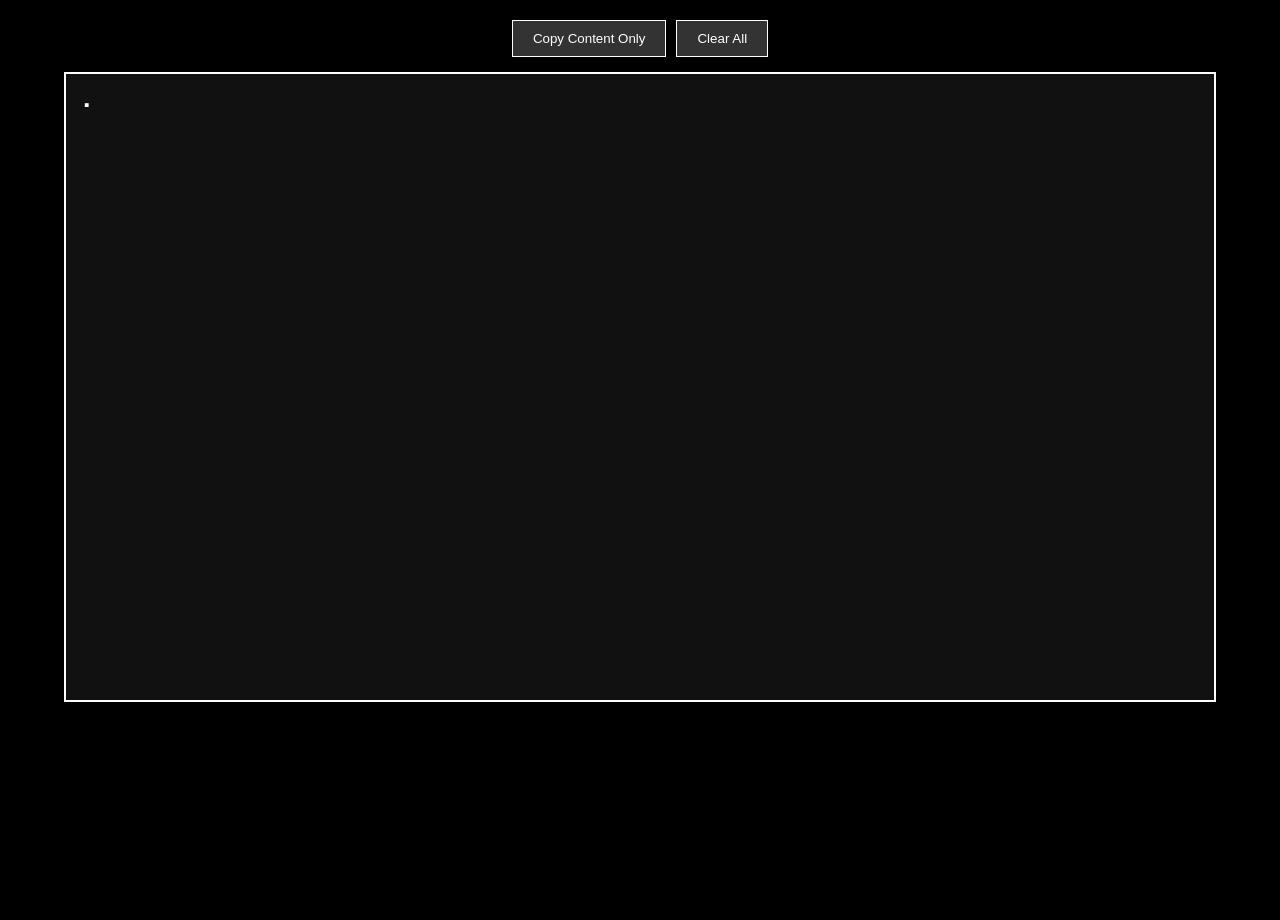
==== aria/index.html @ f4cceb02 "Update index.html" ====
<!DOCTYPE html>
<html lang="en">
<head>
    <meta charset="UTF-8">
    <meta name="viewport" content="width=device-width, initial-scale=1.0, maximum-scale=1.0, user-scalable=no">
    <title>Braille Editor - Stabilized iOS Stream</title>
    <style>
        html, body { 
            background-color: #000; 
            margin: 0; 
            padding: 0; 
            width: 100%; 
            height: 100%; 
            overflow: hidden; 
        }
        body { 
            color: #fff; 
            font-family: 'SimBraille', monospace; 
            display: flex; 
            flex-direction: column; 
            align-items: center; 
            padding-top: 20px;
        }
        #editor {
            width: 90vw;
            height: 70vh;
            background: #111;
            color: #fff;
            border: 2px solid #fff;
            padding: 15px;
            font-size: 24px;
            line-height: 1.6;
            outline: none;
            resize: none;
            white-space: pre;
            overflow-wrap: normal;
            overflow-x: hidden;
            box-sizing: border-box;
        }
        .controls { margin-bottom: 15px; display: flex; gap: 10px; }
        button { 
            padding: 10px 20px; 
            background: #333; 
            color: #fff; 
            border: 1px solid #fff; 
            cursor: pointer; 
            font-family: sans-serif;
        }
        button:hover { background: #555; }
    </style>
</head>
<body>

    <div class="controls">
        <button onclick="copyCleanText()">Copy Content Only</button>
        <button onclick="clearEditor()">Clear All</button>
    </div>

    <textarea id="editor" spellcheck="false" wrap="off"></textarea>

    <script>
        const editor = document.getElementById('editor');
        const brailleMap = { '1':'⠂', '2':'⠆', '3':'⠒', '4':'⠲', '5':'⠢', '6':'⠖', '7':'⠶', '8':'⠦', '9':'⠔', '0':'⠴' };
        
        let isNavigating = false;

        function getGutter(index) {
            return (index + 1).toString().split('').map(d => brailleMap[d]).join('');
        }

        function lockCursorPastGutter() {
            if (isNavigating) return;
            
            const pos = editor.selectionStart;
            const textUntilCursor = editor.value.substring(0, pos);
            const linesBefore = textUntilCursor.split('\n');
            const currentLineIdx = linesBefore.length - 1;
            
            const lineStartPos = editor.value.lastIndexOf('\n', pos - 1) + 1;
            const gutterLength = getGutter(currentLineIdx).length;
            const relativePos = pos - lineStartPos;

            if (relativePos < gutterLength) {
                const targetPos = lineStartPos + gutterLength;
                editor.setSelectionRange(targetPos, targetPos);
            }
        }

        function processLayout(isWordBoundary = false) {
            const start = editor.selectionStart;
            const oldValue = editor.value;

            // Determine which line and relative character offset the cursor is currently tracking
            const linesBefore = oldValue.substring(0, start).split('\n');
            const currentLineIdx = linesBefore.length - 1;
            const currentGutterLen = getGutter(currentLineIdx).length;
            const currentLineStart = oldValue.lastIndexOf('\n', start - 1) + 1;
            const relativeCharOffset = Math.max(0, (start - currentLineStart) - currentGutterLen);

            // Step 1: Isolate active content strings cleanly via index slicing rather than character matching
            let rawLines = oldValue.split('\n');
            let lines = rawLines.map((line, idx) => {
                const gutterLen = getGutter(idx).length;
                return line.substring(gutterLen);
            });

            let changed = false;

            // Step 2: Soft Boundary Wrapping Logic
            for (let i = 0; i < lines.length; i++) {
                if (lines[i].length > 40) {
                    let breakAt = lines[i].lastIndexOf(' ', 40);
                    
                    if (breakAt === -1 && lines[i].length > 45) {
                        breakAt = 40; 
                    }

                    if (breakAt !== -1 && (isWordBoundary || lines[i].length > 45)) {
                        let keep = lines[i].substring(0, breakAt);
                        let move = lines[i].substring(breakAt).trimStart();
                        
                        lines[i] = keep;
                        if (lines[i+1] !== undefined) {
                            lines[i+1] = move + (lines[i+1].startsWith(' ') || move.endsWith(' ') ? "" : " ") + lines[i+1].trimStart();
                        } else {
                            lines.push(move);
                        }
                        changed = true;
                    }
                }
            }

            // Step 3: Reconstruct layout with structural mapping metrics intact
            const newValue = lines.map((content, idx) => getGutter(idx) + content).join('\n');

            if (oldValue !== newValue) {
                editor.value = newValue;
                
                // Re-calculate modern absolute coordinate matching from saved relative offsets
                const targetLines = newValue.split('\n');
                let targetAbsolutePos = 0;
                
                for (let i = 0; i < targetLines.length; i++) {
                    if (i === currentLineIdx) {
                        const targetGutterLen = getGutter(i).length;
                        // Limit tracking offset to real content bounds
                        const safeOffset = Math.min(relativeCharOffset, targetLines[i].length - targetGutterLen);
                        targetAbsolutePos += targetGutterLen + safeOffset;
                        break;
                    } else {
                        targetAbsolutePos += targetLines[i].length + 1; // Content length + newline break
                    }
                }
                editor.setSelectionRange(targetAbsolutePos, targetAbsolutePos);
            } else {
                editor.setSelectionRange(start, start);
            }
            scaleFont();
        }

        function scaleFont() {
            const lines = editor.value.split('\n');
            const maxGutterSize = lines.length.toString().length;
            const totalCells = 40 + maxGutterSize;
            const fontSize = (editor.clientWidth / totalCells) * 0.92;
            editor.style.fontSize = fontSize + 'px';
        }

        editor.addEventListener('keydown', (e) => {
            if (['ArrowLeft', 'ArrowRight', 'ArrowUp', 'ArrowDown', 'Home', 'End'].includes(e.key)) {
                isNavigating = true;
            } else {
                isNavigating = false;
            }

            const pos = editor.selectionStart;
            const lineStartPos = editor.value.lastIndexOf('\n', pos - 1) + 1;
            const relativePos = pos - lineStartPos;
            const currentLineIdx = editor.value.substring(0, pos).split('\n').length - 1;
            const gutterLen = getGutter(currentLineIdx).length;

            if (e.key === 'Backspace') {
                if (relativePos === gutterLen) {
                    if (currentLineIdx === 0) {
                        e.preventDefault();
                    } else {
                        isNavigating = true;
                    }
                } else if (relativePos < gutterLen) {
                    e.preventDefault();
                }
            }
        });

        editor.addEventListener('input', (e) => {
            if (editor.value.includes('Ê')) {
                const pos = editor.selectionStart;
                editor.value = editor.value.replace(/Ê/g, '\n');
                editor.setSelectionRange(pos, pos);
            }

            const isWordBoundary = e.data === ' ' || e.inputType === 'insertLineBreak';
            
            processLayout(isWordBoundary);
            localStorage.setItem('braille_editor_v1', editor.value);
            lockCursorPastGutter();
        });

        editor.addEventListener('click', () => { 
            isNavigating = false;
            lockCursorPastGutter(); 
        });
        
        editor.addEventListener('keyup', (e) => {
            if (['ArrowLeft', 'ArrowRight', 'ArrowUp', 'ArrowDown', 'Home'].includes(e.key)) {
                lockCursorPastGutter();
            }
        });

        window.onload = () => {
            const saved = localStorage.getItem('braille_editor_v1');
            editor.value = saved ? saved : getGutter(0);
            processLayout(true);
            editor.focus();
            
            const startPos = getGutter(0).length;
            editor.setSelectionRange(startPos, startPos);
        };

        function copyCleanText() {
            const clean = editor.value.split('\n')
                .map((line, idx) => {
                    const gutterLen = getGutter(idx).length;
                    return line.substring(gutterLen);
                })
                .join('\n');
            navigator.clipboard.writeText(clean).then(() => { 
                alert("Clean text copied to clipboard!"); 
            });
        }

        function clearEditor() {
            if (confirm("Clear all?")) {
                localStorage.removeItem('braille_editor_v1');
                location.reload();
            }
        }
    </script>
</body>
</html>
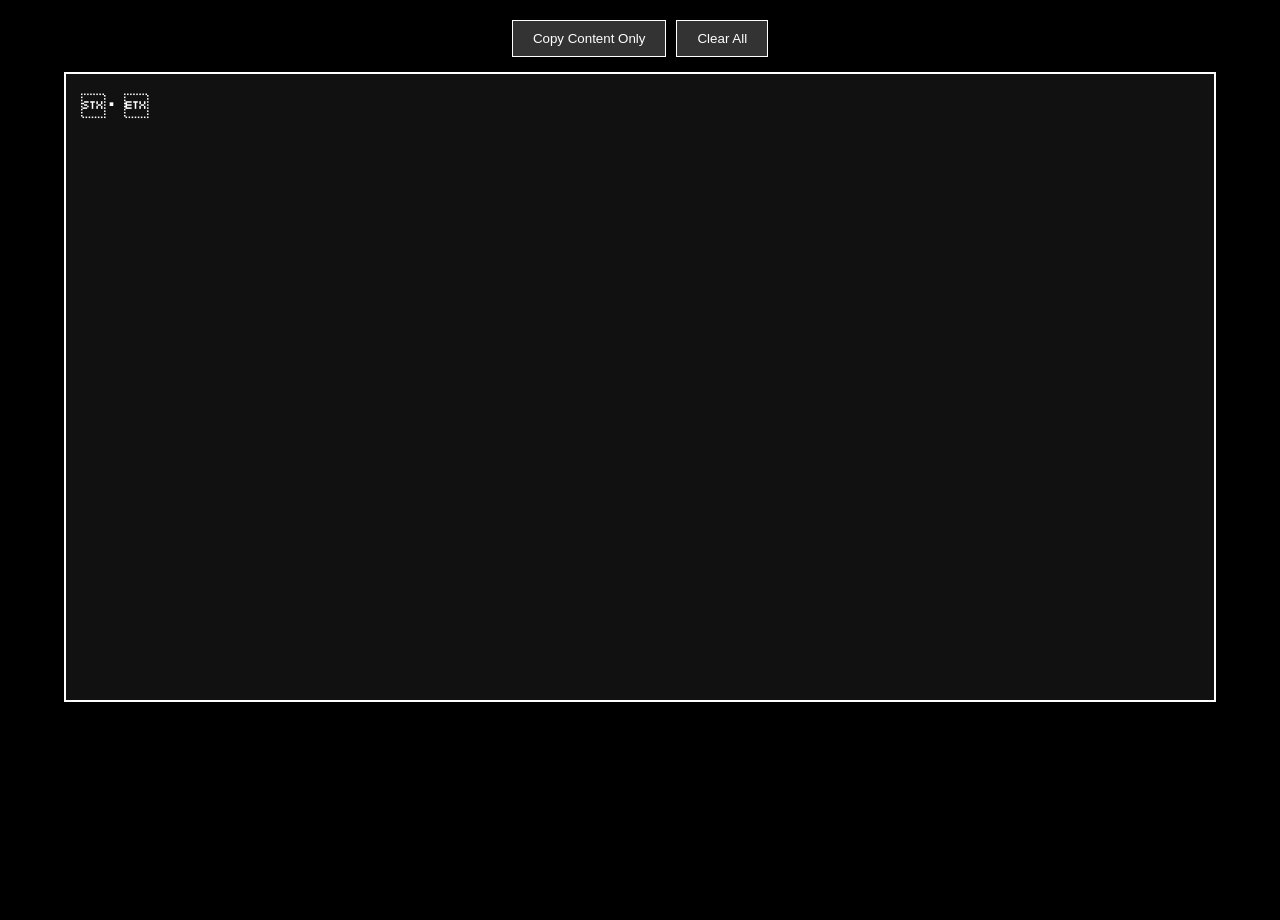
==== commit 1a32b332: "Update index.html" ====
--- a/aria/index.html
+++ b/aria/index.html
@@ -60,29 +60,37 @@
 
     <script>
         const editor = document.getElementById('editor');
+        
+        // Structural Metadata Tokens
+        const STX = '\u0002';  // Start of Text (Left Bracket)
+        const ETX = '\u0003';  // End of Text (Right Bracket)
+        const ZWSP = '\u200B'; // Zero-Width Space (Soft Wrap Marker)
+        
         const brailleMap = { '1':'⠂', '2':'⠆', '3':'⠒', '4':'⠲', '5':'⠢', '6':'⠖', '7':'⠶', '8':'⠦', '9':'⠔', '0':'⠴' };
-        
         let isNavigating = false;
 
         function getGutter(index) {
             return (index + 1).toString().split('').map(d => brailleMap[d]).join('');
         }
 
-        function lockCursorPastGutter() {
+        // Post-Movement Alignment Guard (Locks cursor completely out of the metadata zone)
+        function realignCursor() {
             if (isNavigating) return;
             
             const pos = editor.selectionStart;
-            const textUntilCursor = editor.value.substring(0, pos);
-            const linesBefore = textUntilCursor.split('\n');
-            const currentLineIdx = linesBefore.length - 1;
-            
             const lineStartPos = editor.value.lastIndexOf('\n', pos - 1) + 1;
-            const gutterLength = getGutter(currentLineIdx).length;
-            const relativePos = pos - lineStartPos;
-
-            if (relativePos < gutterLength) {
-                const targetPos = lineStartPos + gutterLength;
-                editor.setSelectionRange(targetPos, targetPos);
+            const lineEndPos = editor.value.indexOf('\n', pos);
+            const currentLineStr = editor.value.substring(lineStartPos, lineEndPos === -1 ? editor.value.length : lineEndPos);
+            
+            const rightBracketIdx = currentLineStr.indexOf(ETX);
+            if (rightBracketIdx !== -1) {
+                const absoluteRightBracketPos = lineStartPos + rightBracketIdx;
+                
+                // If cursor drops onto or behind the right bracket, snap to right side of ETX (Cell 1, Facing Right)
+                if (pos <= absoluteRightBracketPos) {
+                    const targetPos = absoluteRightBracketPos + 1;
+                    editor.setSelectionRange(targetPos, targetPos);
+                }
             }
         }
 
@@ -90,23 +98,33 @@
             const start = editor.selectionStart;
             const oldValue = editor.value;
 
-            // Determine which line and relative character offset the cursor is currently tracking
+            // Track precise coordinates of the cursor relative to the ETX marker before rewriting layout
             const linesBefore = oldValue.substring(0, start).split('\n');
             const currentLineIdx = linesBefore.length - 1;
-            const currentGutterLen = getGutter(currentLineIdx).length;
             const currentLineStart = oldValue.lastIndexOf('\n', start - 1) + 1;
-            const relativeCharOffset = Math.max(0, (start - currentLineStart) - currentGutterLen);
-
-            // Step 1: Isolate active content strings cleanly via index slicing rather than character matching
+            const currentRightBracket = oldValue.indexOf(ETX, currentLineStart);
+            
+            let relativeCharOffset = 0;
+            if (currentRightBracket !== -1 && start > currentRightBracket) {
+                relativeCharOffset = start - (currentRightBracket + 1);
+            }
+
+            // Step 1: Isolate active content layers cleanly via structural token extraction
             let rawLines = oldValue.split('\n');
-            let lines = rawLines.map((line, idx) => {
-                const gutterLen = getGutter(idx).length;
-                return line.substring(gutterLen);
+            let lines = rawLines.map(line => {
+                let etxIdx = line.indexOf(ETX);
+                if (etxIdx !== -1) {
+                    let content = line.substring(etxIdx + 1);
+                    if (content.endsWith(ZWSP)) {
+                        content = content.slice(0, -1); // Trim old wrap markers for recalculation
+                    }
+                    return content;
+                }
+                // Handle recovery if structural envelope was ruptured natively
+                return line.replace(/[\u0002\u0003\u200B]/g, '');
             });
 
-            let changed = false;
-
-            // Step 2: Soft Boundary Wrapping Logic
+            // Step 2: Soft Boundary Wrapping Logic (40-Cell Threshold Validation)
             for (let i = 0; i < lines.length; i++) {
                 if (lines[i].length > 40) {
                     let breakAt = lines[i].lastIndexOf(' ', 40);
@@ -119,36 +137,34 @@
                         let keep = lines[i].substring(0, breakAt);
                         let move = lines[i].substring(breakAt).trimStart();
                         
-                        lines[i] = keep;
+                        lines[i] = keep + ZWSP; // Flag line as automatically soft-wrapped
                         if (lines[i+1] !== undefined) {
-                            lines[i+1] = move + (lines[i+1].startsWith(' ') || move.endsWith(' ') ? "" : " ") + lines[i+1].trimStart();
+                            lines[i+1] = move + (lines[i+1].startsWith(' ') || move.endsWith(' ') ? "" : " ") + lines[i+1];
                         } else {
                             lines.push(move);
                         }
-                        changed = true;
-                    }
-                }
-            }
-
-            // Step 3: Reconstruct layout with structural mapping metrics intact
-            const newValue = lines.map((content, idx) => getGutter(idx) + content).join('\n');
+                    }
+                }
+            }
+
+            // Step 3: Reconstruct Document with freshly generated, bracketed gutters
+            const newValue = lines.map((content, idx) => STX + getGutter(idx) + ETX + content).join('\n');
 
             if (oldValue !== newValue) {
                 editor.value = newValue;
                 
-                // Re-calculate modern absolute coordinate matching from saved relative offsets
+                // Recalculate and restore absolute selection range indexes from relative offsets
                 const targetLines = newValue.split('\n');
                 let targetAbsolutePos = 0;
                 
                 for (let i = 0; i < targetLines.length; i++) {
                     if (i === currentLineIdx) {
-                        const targetGutterLen = getGutter(i).length;
-                        // Limit tracking offset to real content bounds
-                        const safeOffset = Math.min(relativeCharOffset, targetLines[i].length - targetGutterLen);
-                        targetAbsolutePos += targetGutterLen + safeOffset;
+                        const rightBracketIdx = targetLines[i].indexOf(ETX);
+                        const safeOffset = Math.min(relativeCharOffset, targetLines[i].length - (rightBracketIdx + 1));
+                        targetAbsolutePos += (rightBracketIdx + 1) + safeOffset;
                         break;
                     } else {
-                        targetAbsolutePos += targetLines[i].length + 1; // Content length + newline break
+                        targetAbsolutePos += targetLines[i].length + 1;
                     }
                 }
                 editor.setSelectionRange(targetAbsolutePos, targetAbsolutePos);
@@ -161,33 +177,106 @@
         function scaleFont() {
             const lines = editor.value.split('\n');
             const maxGutterSize = lines.length.toString().length;
-            const totalCells = 40 + maxGutterSize;
+            const totalCells = 40 + maxGutterSize + 2; // Gutter + 40 cells + 2 tokens
             const fontSize = (editor.clientWidth / totalCells) * 0.92;
             editor.style.fontSize = fontSize + 'px';
         }
 
         editor.addEventListener('keydown', (e) => {
-            if (['ArrowLeft', 'ArrowRight', 'ArrowUp', 'ArrowDown', 'Home', 'End'].includes(e.key)) {
-                isNavigating = true;
-            } else {
-                isNavigating = false;
-            }
-
             const pos = editor.selectionStart;
             const lineStartPos = editor.value.lastIndexOf('\n', pos - 1) + 1;
-            const relativePos = pos - lineStartPos;
-            const currentLineIdx = editor.value.substring(0, pos).split('\n').length - 1;
-            const gutterLen = getGutter(currentLineIdx).length;
+            const lineEndPos = editor.value.indexOf('\n', pos);
+            const currentLineStr = editor.value.substring(lineStartPos, lineEndPos === -1 ? editor.value.length : lineEndPos);
+            const rightBracketIdx = currentLineStr.indexOf(ETX);
+            const absoluteRightBracketPos = lineStartPos + rightBracketIdx;
+            
+            // Directional Key Intercepts
+            if (e.key === 'ArrowUp') {
+                if (lineStartPos === 0) return; // Top of file
+                e.preventDefault();
+                
+                const targetLineEnd = lineStartPos - 1;
+                const targetLineStart = editor.value.lastIndexOf('\n', targetLineEnd - 1) + 1;
+                const targetLineStr = editor.value.substring(targetLineStart, targetLineEnd);
+                
+                if (targetLineStr.endsWith(ZWSP)) {
+                    // Soft Wrap Target -> Land exactly on ZWSP (Facing Left)
+                    const targetPos = targetLineStart + targetLineStr.length - 1;
+                    editor.setSelectionRange(targetPos, targetPos);
+                } else {
+                    // Manual Break Target -> Land right before structural \n (Facing Left)
+                    editor.setSelectionRange(targetLineEnd, targetLineEnd);
+                }
+                return;
+            }
+
+            if (e.key === 'ArrowDown') {
+                isNavigating = false; // Force immediate validation pass upon landing
+                return;
+            }
+
+            if (e.key === 'ArrowRight') {
+                // If cursor hits the end of a line, leap over the upcoming envelope to cell 1
+                if (pos === lineEndPos || (editor.value.charAt(pos) === '\n')) {
+                    e.preventDefault();
+                    const nextLineStart = (lineEndPos === -1 ? editor.value.length : lineEndPos) + 1;
+                    const nextRightBracket = editor.value.indexOf(ETX, nextLineStart);
+                    if (nextRightBracket !== -1) {
+                        const targetPos = nextRightBracket + 1;
+                        editor.setSelectionRange(targetPos, targetPos);
+                    }
+                }
+                return;
+            }
+
+            if (e.key === 'ArrowLeft') {
+                // Shield left tracking from penetrating ETX; Teleport back to target line above
+                if (pos === absoluteRightBracketPos + 1) {
+                    e.preventDefault();
+                    if (lineStartPos === 0) return;
+                    
+                    const targetLineEnd = lineStartPos - 1;
+                    const targetLineStart = editor.value.lastIndexOf('\n', targetLineEnd - 1) + 1;
+                    const targetLineStr = editor.value.substring(targetLineStart, targetLineEnd);
+                    
+                    const targetPos = targetLineStr.endsWith(ZWSP) ? (targetLineStart + targetLineStr.length - 1) : targetLineEnd;
+                    editor.setSelectionRange(targetPos, targetPos);
+                }
+                return;
+            }
 
             if (e.key === 'Backspace') {
-                if (relativePos === gutterLen) {
-                    if (currentLineIdx === 0) {
-                        e.preventDefault();
-                    } else {
-                        isNavigating = true;
-                    }
-                } else if (relativePos < gutterLen) {
+                if (pos === absoluteRightBracketPos + 1) {
                     e.preventDefault();
+                    if (lineStartPos === 0) return; // No line above to merge into
+
+                    // Structural Macro Merge Operations
+                    const currentContent = currentLineStr.substring(rightBracketIdx + 1);
+                    const targetLineEnd = lineStartPos - 1;
+                    const targetLineStart = editor.value.lastIndexOf('\n', targetLineEnd - 1) + 1;
+                    let targetLineStr = editor.value.substring(targetLineStart, targetLineEnd);
+                    
+                    let targetContentIdx = targetLineStr.indexOf(ETX);
+                    let cleanTargetContent = targetContentIdx !== -1 ? targetLineStr.substring(targetContentIdx + 1) : targetLineStr;
+                    
+                    if (cleanTargetContent.endsWith(ZWSP)) {
+                        cleanTargetContent = cleanTargetContent.slice(0, -1);
+                    }
+
+                    // Append text content seamlessly across lines
+                    const targetGutter = targetContentIdx !== -1 ? targetLineStr.substring(0, targetContentIdx + 1) : (STX + getGutter(0) + ETX);
+                    const mergedLine = targetGutter + cleanTargetContent + currentContent;
+                    
+                    const beforeBlock = editor.value.substring(0, targetLineStart);
+                    const afterBlock = editor.value.substring(lineEndPos === -1 ? editor.value.length : lineEndPos);
+                    
+                    editor.value = beforeBlock + (targetLineStart > 0 ? "" : "") + mergedLine + afterBlock;
+                    
+                    // Set cursor position right at the nexus point of the text merge
+                    const cursorAnchor = targetLineStart + targetGutter.length + cleanTargetContent.length;
+                    editor.setSelectionRange(cursorAnchor, cursorAnchor);
+                    
+                    processLayout(false);
                 }
             }
         });
@@ -202,36 +291,44 @@
             const isWordBoundary = e.data === ' ' || e.inputType === 'insertLineBreak';
             
             processLayout(isWordBoundary);
-            localStorage.setItem('braille_editor_v1', editor.value);
-            lockCursorPastGutter();
+            localStorage.setItem('braille_editor_v2_tokens', editor.value);
+            realignCursor();
         });
 
         editor.addEventListener('click', () => { 
             isNavigating = false;
-            lockCursorPastGutter(); 
+            realignCursor(); 
         });
         
         editor.addEventListener('keyup', (e) => {
-            if (['ArrowLeft', 'ArrowRight', 'ArrowUp', 'ArrowDown', 'Home'].includes(e.key)) {
-                lockCursorPastGutter();
+            if (['ArrowLeft', 'ArrowRight', 'ArrowUp', 'ArrowDown', 'Home', 'End'].includes(e.key)) {
+                realignCursor();
             }
         });
 
         window.onload = () => {
-            const saved = localStorage.getItem('braille_editor_v1');
-            editor.value = saved ? saved : getGutter(0);
+            const saved = localStorage.getItem('braille_editor_v2_tokens');
+            if (saved) {
+                editor.value = saved;
+            } else {
+                editor.value = STX + getGutter(0) + ETX;
+            }
             processLayout(true);
             editor.focus();
             
-            const startPos = getGutter(0).length;
+            const startPos = editor.value.indexOf(ETX) + 1;
             editor.setSelectionRange(startPos, startPos);
         };
 
         function copyCleanText() {
             const clean = editor.value.split('\n')
-                .map((line, idx) => {
-                    const gutterLen = getGutter(idx).length;
-                    return line.substring(gutterLen);
+                .map(line => {
+                    let etxIdx = line.indexOf(ETX);
+                    if (etxIdx !== -1) {
+                        let content = line.substring(etxIdx + 1);
+                        return content.replace(/[\u200B]/g, ''); // Clear wrap tokens for clean export
+                    }
+                    return line.replace(/[\u0002\u0003\u200B]/g, '');
                 })
                 .join('\n');
             navigator.clipboard.writeText(clean).then(() => { 
@@ -240,8 +337,8 @@
         }
 
         function clearEditor() {
-            if (confirm("Clear all?")) {
-                localStorage.removeItem('braille_editor_v1');
+            if (confirm("Clear all contents?")) {
+                localStorage.removeItem('braille_editor_v2_tokens');
                 location.reload();
             }
         }
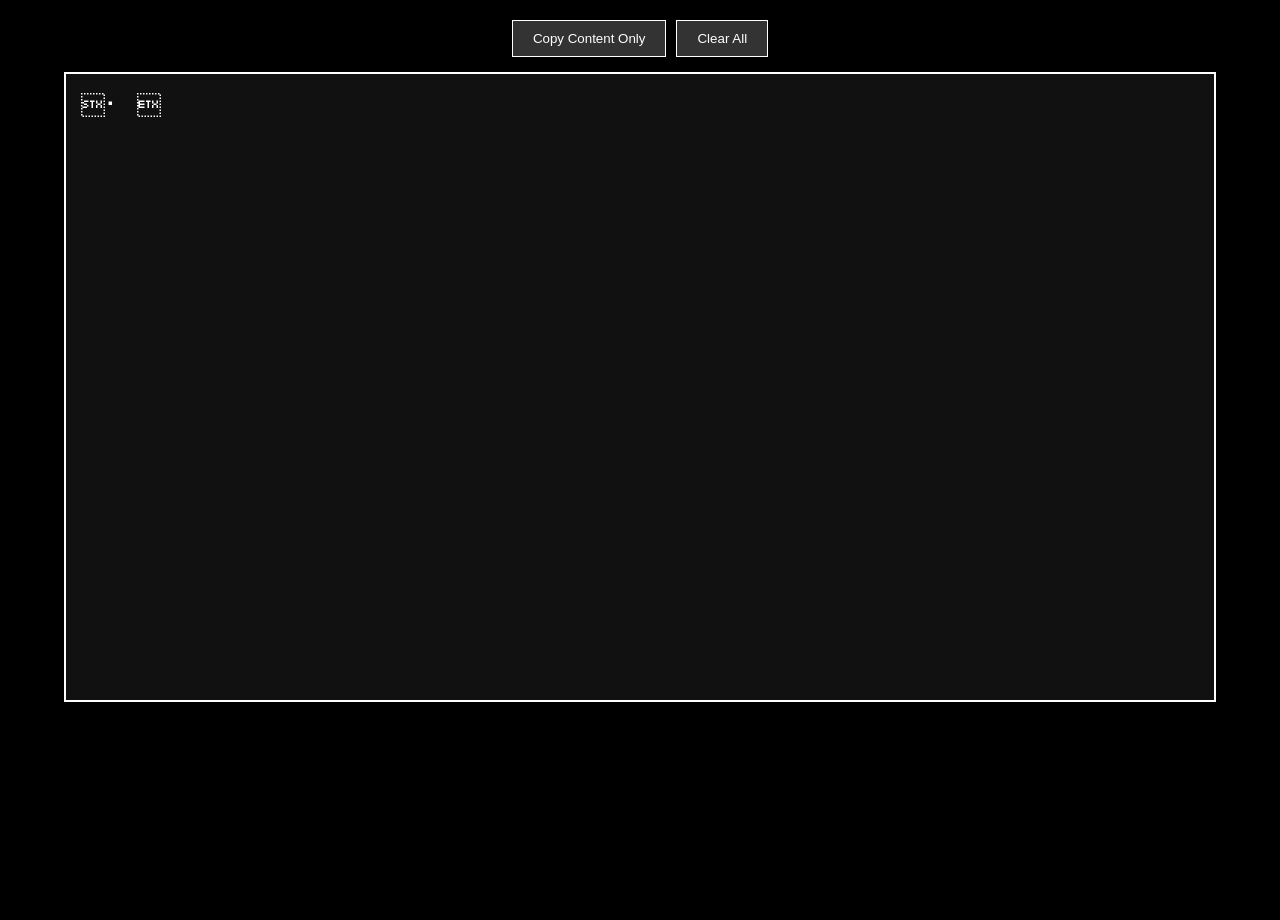
==== commit 9fd793fd: "Update index.html" ====
--- a/aria/index.html
+++ b/aria/index.html
@@ -3,7 +3,7 @@
 <head>
     <meta charset="UTF-8">
     <meta name="viewport" content="width=device-width, initial-scale=1.0, maximum-scale=1.0, user-scalable=no">
-    <title>Braille Editor - Stabilized iOS Stream</title>
+    <title>Braille Editor - VoiceOver Partition Stream</title>
     <style>
         html, body { 
             background-color: #000; 
@@ -61,19 +61,20 @@
     <script>
         const editor = document.getElementById('editor');
         
-        // Structural Metadata Tokens
-        const STX = '\u0002';  // Start of Text (Left Bracket)
-        const ETX = '\u0003';  // End of Text (Right Bracket)
-        const ZWSP = '\u200B'; // Zero-Width Space (Soft Wrap Marker)
+        // Symmetrical Metadata Control Envelopes
+        const STX = '\u0002';  // Left Anchor
+        const ETX = '\u0003';  // Right Anchor
+        const ZWSP = '\u200B'; // Soft Wrap Indicator
         
         const brailleMap = { '1':'⠂', '2':'⠆', '3':'⠒', '4':'⠲', '5':'⠢', '6':'⠖', '7':'⠶', '8':'⠦', '9':'⠔', '0':'⠴' };
         let isNavigating = false;
 
         function getGutter(index) {
-            return (index + 1).toString().split('').map(d => brailleMap[d]).join('');
-        }
-
-        // Post-Movement Alignment Guard (Locks cursor completely out of the metadata zone)
+            const brailleDigits = (index + 1).toString().split('').map(d => brailleMap[d]).join('');
+            return brailleDigits + ' '; // Space isolates Braille data from text for VoiceOver
+        }
+
+        // Rigid Focus Guard - Prevents cursor from ever selecting or dropping behind metadata
         function realignCursor() {
             if (isNavigating) return;
             
@@ -85,8 +86,6 @@
             const rightBracketIdx = currentLineStr.indexOf(ETX);
             if (rightBracketIdx !== -1) {
                 const absoluteRightBracketPos = lineStartPos + rightBracketIdx;
-                
-                // If cursor drops onto or behind the right bracket, snap to right side of ETX (Cell 1, Facing Right)
                 if (pos <= absoluteRightBracketPos) {
                     const targetPos = absoluteRightBracketPos + 1;
                     editor.setSelectionRange(targetPos, targetPos);
@@ -94,79 +93,103 @@
             }
         }
 
+        function extractPureText(fullText) {
+            let result = "";
+            let i = 0;
+            while (i < fullText.length) {
+                if (fullText.charAt(i) === STX) {
+                    let nextEtx = fullText.indexOf(ETX, i);
+                    if (nextEtx !== -1) {
+                        i = nextEtx + 1; // Leap entirely over the structural metadata block
+                        continue;
+                    }
+                }
+                let char = fullText.charAt(i);
+                if (char !== ZWSP) { // Strip soft wraps for compilation
+                    result += char;
+                }
+                i++;
+            }
+            return result;
+        }
+
         function processLayout(isWordBoundary = false) {
             const start = editor.selectionStart;
             const oldValue = editor.value;
 
-            // Track precise coordinates of the cursor relative to the ETX marker before rewriting layout
-            const linesBefore = oldValue.substring(0, start).split('\n');
-            const currentLineIdx = linesBefore.length - 1;
-            const currentLineStart = oldValue.lastIndexOf('\n', start - 1) + 1;
-            const currentRightBracket = oldValue.indexOf(ETX, currentLineStart);
-            
-            let relativeCharOffset = 0;
-            if (currentRightBracket !== -1 && start > currentRightBracket) {
-                relativeCharOffset = start - (currentRightBracket + 1);
-            }
-
-            // Step 1: Isolate active content layers cleanly via structural token extraction
-            let rawLines = oldValue.split('\n');
-            let lines = rawLines.map(line => {
-                let etxIdx = line.indexOf(ETX);
-                if (etxIdx !== -1) {
-                    let content = line.substring(etxIdx + 1);
-                    if (content.endsWith(ZWSP)) {
-                        content = content.slice(0, -1); // Trim old wrap markers for recalculation
-                    }
-                    return content;
-                }
-                // Handle recovery if structural envelope was ruptured natively
-                return line.replace(/[\u0002\u0003\u200B]/g, '');
-            });
-
-            // Step 2: Soft Boundary Wrapping Logic (40-Cell Threshold Validation)
-            for (let i = 0; i < lines.length; i++) {
-                if (lines[i].length > 40) {
-                    let breakAt = lines[i].lastIndexOf(' ', 40);
-                    
-                    if (breakAt === -1 && lines[i].length > 45) {
-                        breakAt = 40; 
-                    }
-
-                    if (breakAt !== -1 && (isWordBoundary || lines[i].length > 45)) {
-                        let keep = lines[i].substring(0, breakAt);
-                        let move = lines[i].substring(breakAt).trimStart();
-                        
-                        lines[i] = keep + ZWSP; // Flag line as automatically soft-wrapped
-                        if (lines[i+1] !== undefined) {
-                            lines[i+1] = move + (lines[i+1].startsWith(' ') || move.endsWith(' ') ? "" : " ") + lines[i+1];
+            // Determine tracking coordinates of cursor relative to pure content boundaries
+            const pureTextBeforeCursor = extractPureText(oldValue.substring(0, start));
+            const paragraphsBefore = pureTextBeforeCursor.split('\n');
+            const targetParagraphIdx = paragraphsBefore.length - 1;
+            const targetCharOffset = paragraphsBefore[targetParagraphIdx].length;
+
+            const masterPureContent = extractPureText(oldValue);
+            const hardParagraphs = masterPureContent.split('\n');
+            let structuralLines = [];
+
+            // Execute Word Wrap Compilation based exclusively on raw text lengths
+            for (let p = 0; p < hardParagraphs.length; p++) {
+                let segment = hardParagraphs[p];
+                if (segment.length === 0) {
+                    structuralLines.push({ content: "", isSoftWrapped: false, srcParagraph: p, srcOffset: 0 });
+                    continue;
+                }
+
+                let currentOffset = 0;
+                while (segment.length > 0) {
+                    if (segment.length <= 40) {
+                        structuralLines.push({ content: segment, isSoftWrapped: false, srcParagraph: p, srcOffset: currentOffset });
+                        break;
+                    } else {
+                        let breakAt = segment.lastIndexOf(' ', 40);
+                        if (breakAt === -1 && segment.length > 45) {
+                            breakAt = 40;
+                        }
+
+                        if (breakAt !== -1 && (isWordBoundary || segment.length > 45)) {
+                            let keep = segment.substring(0, breakAt);
+                            let move = segment.substring(breakAt).trimStart();
+                            structuralLines.push({ content: keep, isSoftWrapped: true, srcParagraph: p, srcOffset: currentOffset });
+                            currentOffset += keep.length + (segment.length - keep.length - move.length);
+                            segment = move;
                         } else {
-                            lines.push(move);
+                            structuralLines.push({ content: segment, isSoftWrapped: false, srcParagraph: p, srcOffset: currentOffset });
+                            break;
                         }
                     }
                 }
             }
 
-            // Step 3: Reconstruct Document with freshly generated, bracketed gutters
-            const newValue = lines.map((content, idx) => STX + getGutter(idx) + ETX + content).join('\n');
+            // Reconstruct unified string mapping fresh layout matrices
+            let newValue = "";
+            let targetAbsolutePos = -1;
+
+            for (let i = 0; i < structuralLines.length; i++) {
+                let item = structuralLines[i];
+                let gutterStr = STX + getGutter(i) + ETX;
+                let lineOutput = gutterStr + item.content + (item.isSoftWrapped ? ZWSP : "");
+                
+                if (targetAbsolutePos === -1 && item.srcParagraph === targetParagraphIdx) {
+                    let nextItem = structuralLines[i + 1];
+                    let nextOffset = nextItem ? nextItem.srcOffset : Infinity;
+                    
+                    if (targetCharOffset >= item.srcOffset && (targetCharOffset < nextOffset || item.srcParagraph !== (nextItem ? nextItem.srcParagraph : -1))) {
+                        let localOffset = targetCharOffset - item.srcOffset;
+                        let safeOffset = Math.min(localOffset, item.content.length);
+                        targetAbsolutePos = newValue.length + gutterStr.length + safeOffset;
+                    }
+                }
+                
+                newValue += lineOutput;
+                if (i < structuralLines.length - 1) {
+                    newValue += "\n";
+                }
+            }
+
+            if (targetAbsolutePos === -1) targetAbsolutePos = newValue.length;
 
             if (oldValue !== newValue) {
                 editor.value = newValue;
-                
-                // Recalculate and restore absolute selection range indexes from relative offsets
-                const targetLines = newValue.split('\n');
-                let targetAbsolutePos = 0;
-                
-                for (let i = 0; i < targetLines.length; i++) {
-                    if (i === currentLineIdx) {
-                        const rightBracketIdx = targetLines[i].indexOf(ETX);
-                        const safeOffset = Math.min(relativeCharOffset, targetLines[i].length - (rightBracketIdx + 1));
-                        targetAbsolutePos += (rightBracketIdx + 1) + safeOffset;
-                        break;
-                    } else {
-                        targetAbsolutePos += targetLines[i].length + 1;
-                    }
-                }
                 editor.setSelectionRange(targetAbsolutePos, targetAbsolutePos);
             } else {
                 editor.setSelectionRange(start, start);
@@ -177,7 +200,7 @@
         function scaleFont() {
             const lines = editor.value.split('\n');
             const maxGutterSize = lines.length.toString().length;
-            const totalCells = 40 + maxGutterSize + 2; // Gutter + 40 cells + 2 tokens
+            const totalCells = 40 + maxGutterSize + 3; // Accounts for Braille digits + space + 2 wrappers
             const fontSize = (editor.clientWidth / totalCells) * 0.92;
             editor.style.fontSize = fontSize + 'px';
         }
@@ -186,13 +209,31 @@
             const pos = editor.selectionStart;
             const lineStartPos = editor.value.lastIndexOf('\n', pos - 1) + 1;
             const lineEndPos = editor.value.indexOf('\n', pos);
-            const currentLineStr = editor.value.substring(lineStartPos, lineEndPos === -1 ? editor.value.length : lineEndPos);
+            const actualLineEnd = lineEndPos === -1 ? editor.value.length : lineEndPos;
+            const currentLineStr = editor.value.substring(lineStartPos, actualLineEnd);
             const rightBracketIdx = currentLineStr.indexOf(ETX);
             const absoluteRightBracketPos = lineStartPos + rightBracketIdx;
             
-            // Directional Key Intercepts
+            // 1. Strict Enter Key Intercept Gate
+            if (e.key === 'Enter') {
+                e.preventDefault(); 
+                
+                const textBeforeCursor = editor.value.substring(0, pos);
+                const textAfterCursor = editor.value.substring(pos);
+                
+                const tempGutter = "\n" + STX + getGutter(0) + ETX;
+                editor.value = textBeforeCursor + tempGutter + textAfterCursor;
+                
+                const newCursorPos = pos + tempGutter.length;
+                editor.setSelectionRange(newCursorPos, newCursorPos);
+                
+                processLayout(true);
+                return;
+            }
+
+            // 2. Navigation Control Intercepts
             if (e.key === 'ArrowUp') {
-                if (lineStartPos === 0) return; // Top of file
+                if (lineStartPos === 0) return;
                 e.preventDefault();
                 
                 const targetLineEnd = lineStartPos - 1;
@@ -200,26 +241,23 @@
                 const targetLineStr = editor.value.substring(targetLineStart, targetLineEnd);
                 
                 if (targetLineStr.endsWith(ZWSP)) {
-                    // Soft Wrap Target -> Land exactly on ZWSP (Facing Left)
                     const targetPos = targetLineStart + targetLineStr.length - 1;
                     editor.setSelectionRange(targetPos, targetPos);
                 } else {
-                    // Manual Break Target -> Land right before structural \n (Facing Left)
                     editor.setSelectionRange(targetLineEnd, targetLineEnd);
                 }
                 return;
             }
 
             if (e.key === 'ArrowDown') {
-                isNavigating = false; // Force immediate validation pass upon landing
+                isNavigating = false;
                 return;
             }
 
             if (e.key === 'ArrowRight') {
-                // If cursor hits the end of a line, leap over the upcoming envelope to cell 1
-                if (pos === lineEndPos || (editor.value.charAt(pos) === '\n')) {
+                if (pos === actualLineEnd || (editor.value.charAt(pos) === '\n')) {
                     e.preventDefault();
-                    const nextLineStart = (lineEndPos === -1 ? editor.value.length : lineEndPos) + 1;
+                    const nextLineStart = actualLineEnd + 1;
                     const nextRightBracket = editor.value.indexOf(ETX, nextLineStart);
                     if (nextRightBracket !== -1) {
                         const targetPos = nextRightBracket + 1;
@@ -230,7 +268,6 @@
             }
 
             if (e.key === 'ArrowLeft') {
-                // Shield left tracking from penetrating ETX; Teleport back to target line above
                 if (pos === absoluteRightBracketPos + 1) {
                     e.preventDefault();
                     if (lineStartPos === 0) return;
@@ -245,12 +282,12 @@
                 return;
             }
 
+            // 3. Strict Backspace Boundary Intercept Gate
             if (e.key === 'Backspace') {
                 if (pos === absoluteRightBracketPos + 1) {
-                    e.preventDefault();
-                    if (lineStartPos === 0) return; // No line above to merge into
-
-                    // Structural Macro Merge Operations
+                    e.preventDefault(); 
+                    if (lineStartPos === 0) return; 
+
                     const currentContent = currentLineStr.substring(rightBracketIdx + 1);
                     const targetLineEnd = lineStartPos - 1;
                     const targetLineStart = editor.value.lastIndexOf('\n', targetLineEnd - 1) + 1;
@@ -263,16 +300,14 @@
                         cleanTargetContent = cleanTargetContent.slice(0, -1);
                     }
 
-                    // Append text content seamlessly across lines
                     const targetGutter = targetContentIdx !== -1 ? targetLineStr.substring(0, targetContentIdx + 1) : (STX + getGutter(0) + ETX);
                     const mergedLine = targetGutter + cleanTargetContent + currentContent;
                     
                     const beforeBlock = editor.value.substring(0, targetLineStart);
-                    const afterBlock = editor.value.substring(lineEndPos === -1 ? editor.value.length : lineEndPos);
-                    
-                    editor.value = beforeBlock + (targetLineStart > 0 ? "" : "") + mergedLine + afterBlock;
-                    
-                    // Set cursor position right at the nexus point of the text merge
+                    const afterBlock = editor.value.substring(actualLineEnd);
+                    
+                    editor.value = beforeBlock + mergedLine + afterBlock;
+                    
                     const cursorAnchor = targetLineStart + targetGutter.length + cleanTargetContent.length;
                     editor.setSelectionRange(cursorAnchor, cursorAnchor);
                     
@@ -291,7 +326,7 @@
             const isWordBoundary = e.data === ' ' || e.inputType === 'insertLineBreak';
             
             processLayout(isWordBoundary);
-            localStorage.setItem('braille_editor_v2_tokens', editor.value);
+            localStorage.setItem('braille_editor_v5_partition', editor.value);
             realignCursor();
         });
 
@@ -307,7 +342,7 @@
         });
 
         window.onload = () => {
-            const saved = localStorage.getItem('braille_editor_v2_tokens');
+            const saved = localStorage.getItem('braille_editor_v5_partition');
             if (saved) {
                 editor.value = saved;
             } else {
@@ -321,16 +356,7 @@
         };
 
         function copyCleanText() {
-            const clean = editor.value.split('\n')
-                .map(line => {
-                    let etxIdx = line.indexOf(ETX);
-                    if (etxIdx !== -1) {
-                        let content = line.substring(etxIdx + 1);
-                        return content.replace(/[\u200B]/g, ''); // Clear wrap tokens for clean export
-                    }
-                    return line.replace(/[\u0002\u0003\u200B]/g, '');
-                })
-                .join('\n');
+            const clean = extractPureText(editor.value);
             navigator.clipboard.writeText(clean).then(() => { 
                 alert("Clean text copied to clipboard!"); 
             });
@@ -338,7 +364,7 @@
 
         function clearEditor() {
             if (confirm("Clear all contents?")) {
-                localStorage.removeItem('braille_editor_v2_tokens');
+                localStorage.removeItem('braille_editor_v5_partition');
                 location.reload();
             }
         }
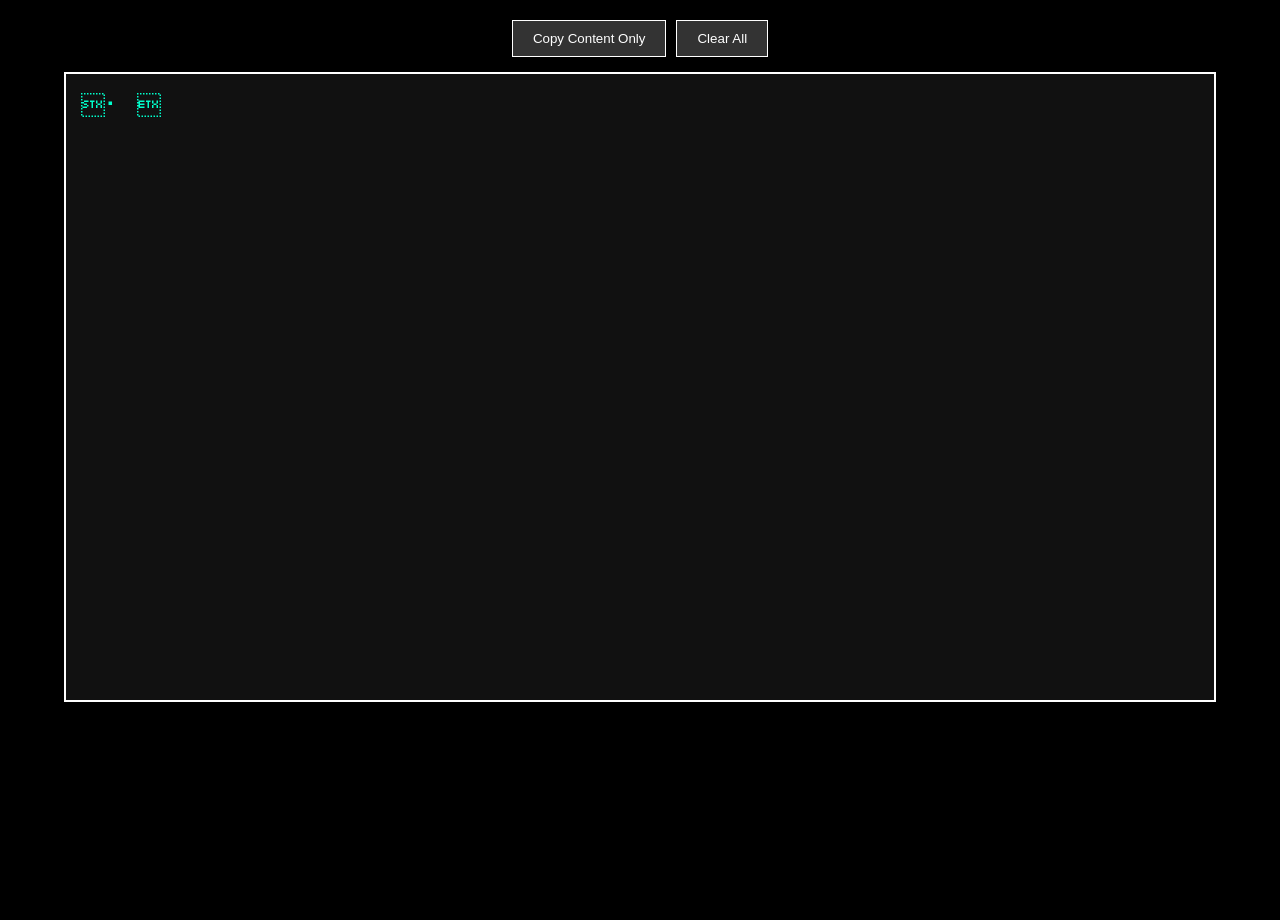
==== commit c0c0a0e3: "Update index.html" ====
--- a/aria/index.html
+++ b/aria/index.html
@@ -3,7 +3,7 @@
 <head>
     <meta charset="UTF-8">
     <meta name="viewport" content="width=device-width, initial-scale=1.0, maximum-scale=1.0, user-scalable=no">
-    <title>Braille Editor - VoiceOver Partition Stream</title>
+    <title>Braille Editor - Production Dual-Canvas</title>
     <style>
         html, body { 
             background-color: #000; 
@@ -15,38 +15,51 @@
         }
         body { 
             color: #fff; 
-            font-family: 'SimBraille', monospace; 
+            font-family: sans-serif; 
             display: flex; 
             flex-direction: column; 
             align-items: center; 
             padding-top: 20px;
         }
-        #editor {
+        .controls { margin-bottom: 15px; display: flex; gap: 10px; z-index: 10; }
+        button { 
+            padding: 10px 20px; 
+            background: #333; 
+            color: #fff; 
+            border: 1px solid #fff; 
+            cursor: pointer; 
+        }
+        button:hover { background: #555; }
+
+        /* The Visual Canvas Matrix (For sighted review/alignment) */
+        #visualDisplay {
             width: 90vw;
             height: 70vh;
             background: #111;
             color: #fff;
             border: 2px solid #fff;
             padding: 15px;
+            font-family: 'SimBraille', monospace;
             font-size: 24px;
             line-height: 1.6;
-            outline: none;
-            resize: none;
             white-space: pre;
-            overflow-wrap: normal;
             overflow-x: hidden;
+            overflow-y: auto;
             box-sizing: border-box;
         }
-        .controls { margin-bottom: 15px; display: flex; gap: 10px; }
-        button { 
-            padding: 10px 20px; 
-            background: #333; 
-            color: #fff; 
-            border: 1px solid #fff; 
-            cursor: pointer; 
-            font-family: sans-serif;
-        }
-        button:hover { background: #555; }
+        .visual-gutter { color: #00ffcc; }
+
+        /* The Accessibility Engine Canvas */
+        /* Offscreen to sighted eyes, but completely focused and active for VoiceOver/Braille */
+        #hiddenEngine {
+            position: absolute;
+            left: -10000px;
+            top: 0;
+            width: 1px;
+            height: 1px;
+            opacity: 0.01;
+            overflow: hidden;
+        }
     </style>
 </head>
 <body>
@@ -56,10 +69,15 @@
         <button onclick="clearEditor()">Clear All</button>
     </div>
 
-    <textarea id="editor" spellcheck="false" wrap="off"></textarea>
+    <!-- Sighted Monitor Layer -->
+    <div id="visualDisplay"></div>
+    
+    <!-- True Operational Input Engine (VoiceOver & Braille Display Anchor) -->
+    <textarea id="hiddenEngine" spellcheck="false" autocomplete="off" wrap="off"></textarea>
 
     <script>
-        const editor = document.getElementById('editor');
+        const hiddenEngine = document.getElementById('hiddenEngine');
+        const visualDisplay = document.getElementById('visualDisplay');
         
         // Symmetrical Metadata Control Envelopes
         const STX = '\u0002';  // Left Anchor
@@ -67,32 +85,17 @@
         const ZWSP = '\u200B'; // Soft Wrap Indicator
         
         const brailleMap = { '1':'⠂', '2':'⠆', '3':'⠒', '4':'⠲', '5':'⠢', '6':'⠖', '7':'⠶', '8':'⠦', '9':'⠔', '0':'⠴' };
-        let isNavigating = false;
+        
+        // Track raw paragraphs completely separated from the display metrics
+        let masterParagraphs = [""]; 
+        let activeLineIndex = 0; // The compiled line index where the cursor currently rests
 
         function getGutter(index) {
             const brailleDigits = (index + 1).toString().split('').map(d => brailleMap[d]).join('');
-            return brailleDigits + ' '; // Space isolates Braille data from text for VoiceOver
-        }
-
-        // Rigid Focus Guard - Prevents cursor from ever selecting or dropping behind metadata
-        function realignCursor() {
-            if (isNavigating) return;
-            
-            const pos = editor.selectionStart;
-            const lineStartPos = editor.value.lastIndexOf('\n', pos - 1) + 1;
-            const lineEndPos = editor.value.indexOf('\n', pos);
-            const currentLineStr = editor.value.substring(lineStartPos, lineEndPos === -1 ? editor.value.length : lineEndPos);
-            
-            const rightBracketIdx = currentLineStr.indexOf(ETX);
-            if (rightBracketIdx !== -1) {
-                const absoluteRightBracketPos = lineStartPos + rightBracketIdx;
-                if (pos <= absoluteRightBracketPos) {
-                    const targetPos = absoluteRightBracketPos + 1;
-                    editor.setSelectionRange(targetPos, targetPos);
-                }
-            }
-        }
-
+            return brailleDigits + ' '; // Space partitions Braille data from text for phonetic grouping
+        }
+
+        // Extracts pure data strings directly from compiled metadata grids
         function extractPureText(fullText) {
             let result = "";
             let i = 0;
@@ -100,12 +103,12 @@
                 if (fullText.charAt(i) === STX) {
                     let nextEtx = fullText.indexOf(ETX, i);
                     if (nextEtx !== -1) {
-                        i = nextEtx + 1; // Leap entirely over the structural metadata block
+                        i = nextEtx + 1;
                         continue;
                     }
                 }
                 let char = fullText.charAt(i);
-                if (char !== ZWSP) { // Strip soft wraps for compilation
+                if (char !== ZWSP) {
                     result += char;
                 }
                 i++;
@@ -113,32 +116,36 @@
             return result;
         }
 
-        function processLayout(isWordBoundary = false) {
-            const start = editor.selectionStart;
-            const oldValue = editor.value;
-
-            // Determine tracking coordinates of cursor relative to pure content boundaries
-            const pureTextBeforeCursor = extractPureText(oldValue.substring(0, start));
-            const paragraphsBefore = pureTextBeforeCursor.split('\n');
-            const targetParagraphIdx = paragraphsBefore.length - 1;
-            const targetCharOffset = paragraphsBefore[targetParagraphIdx].length;
-
-            const masterPureContent = extractPureText(oldValue);
-            const hardParagraphs = masterPureContent.split('\n');
-            let structuralLines = [];
-
-            // Execute Word Wrap Compilation based exclusively on raw text lengths
-            for (let p = 0; p < hardParagraphs.length; p++) {
-                let segment = hardParagraphs[p];
+        // Compiles data structures down into the active tracking engine
+        function compileLayout(isWordBoundary = false) {
+            let compiledLines = [];
+            let visualHTML = "";
+            let rawEngineText = "";
+            
+            // Track the cursor translation mapping properties
+            const currentSelectionStart = hiddenEngine.selectionStart;
+            const engineLinesBefore = hiddenEngine.value.substring(0, currentSelectionStart).split('\n');
+            const targetCompiledLineIdx = Math.max(0, engineLinesBefore.length - 1);
+            
+            let relativeCursorOffset = 0;
+            const activeLineStartPos = hiddenEngine.value.lastIndexOf('\n', currentSelectionStart - 1) + 1;
+            const activeLineETXIdx = hiddenEngine.value.indexOf(ETX, activeLineStartPos);
+            if (activeLineETXIdx !== -1 && currentSelectionStart > activeLineETXIdx) {
+                relativeCursorOffset = currentSelectionStart - (activeLineETXIdx + 1);
+            }
+
+            // Run the 40-cell dynamic text packaging loop across all paragraphs
+            for (let p = 0; p < masterParagraphs.length; p++) {
+                let segment = masterParagraphs[p];
+                
                 if (segment.length === 0) {
-                    structuralLines.push({ content: "", isSoftWrapped: false, srcParagraph: p, srcOffset: 0 });
+                    compiledLines.push({ content: "", isSoftWrapped: false });
                     continue;
                 }
 
-                let currentOffset = 0;
                 while (segment.length > 0) {
                     if (segment.length <= 40) {
-                        structuralLines.push({ content: segment, isSoftWrapped: false, srcParagraph: p, srcOffset: currentOffset });
+                        compiledLines.push({ content: segment, isSoftWrapped: false });
                         break;
                     } else {
                         let breakAt = segment.lastIndexOf(' ', 40);
@@ -149,214 +156,223 @@
                         if (breakAt !== -1 && (isWordBoundary || segment.length > 45)) {
                             let keep = segment.substring(0, breakAt);
                             let move = segment.substring(breakAt).trimStart();
-                            structuralLines.push({ content: keep, isSoftWrapped: true, srcParagraph: p, srcOffset: currentOffset });
-                            currentOffset += keep.length + (segment.length - keep.length - move.length);
+                            compiledLines.push({ content: keep, isSoftWrapped: true });
                             segment = move;
                         } else {
-                            structuralLines.push({ content: segment, isSoftWrapped: false, srcParagraph: p, srcOffset: currentOffset });
+                            compiledLines.push({ content: segment, isSoftWrapped: false });
                             break;
                         }
                     }
                 }
             }
 
-            // Reconstruct unified string mapping fresh layout matrices
-            let newValue = "";
-            let targetAbsolutePos = -1;
-
-            for (let i = 0; i < structuralLines.length; i++) {
-                let item = structuralLines[i];
-                let gutterStr = STX + getGutter(i) + ETX;
-                let lineOutput = gutterStr + item.content + (item.isSoftWrapped ? ZWSP : "");
-                
-                if (targetAbsolutePos === -1 && item.srcParagraph === targetParagraphIdx) {
-                    let nextItem = structuralLines[i + 1];
-                    let nextOffset = nextItem ? nextItem.srcOffset : Infinity;
-                    
-                    if (targetCharOffset >= item.srcOffset && (targetCharOffset < nextOffset || item.srcParagraph !== (nextItem ? nextItem.srcParagraph : -1))) {
-                        let localOffset = targetCharOffset - item.srcOffset;
-                        let safeOffset = Math.min(localOffset, item.content.length);
-                        targetAbsolutePos = newValue.length + gutterStr.length + safeOffset;
-                    }
-                }
-                
-                newValue += lineOutput;
-                if (i < structuralLines.length - 1) {
-                    newValue += "\n";
-                }
-            }
-
-            if (targetAbsolutePos === -1) targetAbsolutePos = newValue.length;
-
-            if (oldValue !== newValue) {
-                editor.value = newValue;
-                editor.setSelectionRange(targetAbsolutePos, targetAbsolutePos);
-            } else {
-                editor.setSelectionRange(start, start);
+            // Build structural stream layers simultaneously
+            let targetAbsoluteEngineCursor = -1;
+
+            for (let i = 0; i < compiledLines.length; i++) {
+                let item = compiledLines[i];
+                let gutterText = STX + getGutter(i) + ETX;
+                let lineStr = gutterText + item.content + (item.isSoftWrapped ? ZWSP : "");
+                
+                rawEngineText += lineStr;
+                visualHTML += `<span class="visual-gutter">${gutterText}</span>${item.content}${item.isSoftWrapped ? ZWSP : ""}`;
+                
+                if (i === targetCompiledLineIdx) {
+                    let safeOffset = Math.min(relativeCursorOffset, item.content.length);
+                    targetAbsoluteEngineCursor = (rawEngineText.length - lineStr.length) + gutterText.length + safeOffset;
+                }
+
+                if (i < compiledLines.length - 1) {
+                    rawEngineText += "\n";
+                    visualHTML += "\n";
+                }
+            }
+
+            // Push formatting to both layout canvases safely
+            visualDisplay.innerHTML = visualHTML;
+            
+            if (hiddenEngine.value !== rawEngineText) {
+                hiddenEngine.value = rawEngineText;
+                if (targetAbsoluteEngineCursor !== -1) {
+                    hiddenEngine.setSelectionRange(targetAbsoluteEngineCursor, targetAbsoluteEngineCursor);
+                }
             }
             scaleFont();
         }
 
+        // Maps the text state backward from input string directly into paragraph arrays
+        function mapEngineToParagraphs() {
+            const pureDoc = extractPureText(hiddenEngine.value);
+            masterParagraphs = pureDoc.split('\n');
+        }
+
         function scaleFont() {
-            const lines = editor.value.split('\n');
-            const maxGutterSize = lines.length.toString().length;
-            const totalCells = 40 + maxGutterSize + 3; // Accounts for Braille digits + space + 2 wrappers
-            const fontSize = (editor.clientWidth / totalCells) * 0.92;
-            editor.style.fontSize = fontSize + 'px';
-        }
-
-        editor.addEventListener('keydown', (e) => {
-            const pos = editor.selectionStart;
-            const lineStartPos = editor.value.lastIndexOf('\n', pos - 1) + 1;
-            const lineEndPos = editor.value.indexOf('\n', pos);
-            const actualLineEnd = lineEndPos === -1 ? editor.value.length : lineEndPos;
-            const currentLineStr = editor.value.substring(lineStartPos, actualLineEnd);
-            const rightBracketIdx = currentLineStr.indexOf(ETX);
-            const absoluteRightBracketPos = lineStartPos + rightBracketIdx;
-            
-            // 1. Strict Enter Key Intercept Gate
+            const totalCells = 40 + hiddenEngine.value.split('\n').length.toString().length + 3; 
+            const fontSize = (visualDisplay.clientWidth / totalCells) * 0.92;
+            visualDisplay.style.fontSize = fontSize + 'px';
+        }
+
+        // Rigid Focus Guard - Preserves right-side cell entry and blocks structural drops
+        function runBoundaryEnforcement() {
+            const pos = hiddenEngine.selectionStart;
+            const lineStartPos = hiddenEngine.value.lastIndexOf('\n', pos - 1) + 1;
+            const lineEndPos = hiddenEngine.value.indexOf('\n', pos);
+            const lineStr = hiddenEngine.value.substring(lineStartPos, lineEndPos === -1 ? hiddenEngine.value.length : lineEndPos);
+            
+            const etxIdx = lineStr.indexOf(ETX);
+            if (etxIdx !== -1) {
+                const absoluteETXPos = lineStartPos + etxIdx;
+                if (pos <= absoluteETXPos) {
+                    const safeAnchor = absoluteETXPos + 1;
+                    hiddenEngine.setSelectionRange(safeAnchor, safeAnchor);
+                }
+            }
+        }
+
+        // Native Typing Buffer Pass: Allowed to run freely without immediate variable rewrites
+        hiddenEngine.addEventListener('input', (e) => {
+            if (hiddenEngine.value.includes('Ê')) {
+                const pos = hiddenEngine.selectionStart;
+                hiddenEngine.value = hiddenEngine.value.replace(/Ê/g, '\n');
+                hiddenEngine.setSelectionRange(pos, pos);
+            }
+
+            mapEngineToParagraphs();
+            const isWordBoundary = e.data === ' ' || e.inputType === 'insertLineBreak';
+            compileLayout(isWordBoundary);
+            
+            localStorage.setItem('braille_dual_canvas_v1', hiddenEngine.value);
+            runBoundaryEnforcement();
+        });
+
+        // Strict Keydown Macro-Intercepts
+        hiddenEngine.addEventListener('keydown', (e) => {
+            const pos = hiddenEngine.selectionStart;
+            const lineStartPos = hiddenEngine.value.lastIndexOf('\n', pos - 1) + 1;
+            const lineEndPos = hiddenEngine.value.indexOf('\n', pos);
+            const actualLineEnd = lineEndPos === -1 ? hiddenEngine.value.length : lineEndPos;
+            const lineStr = hiddenEngine.value.substring(lineStartPos, actualLineEnd);
+            const etxIdx = lineStr.indexOf(ETX);
+            const absoluteETXPos = lineStartPos + etxIdx;
+
             if (e.key === 'Enter') {
-                e.preventDefault(); 
-                
-                const textBeforeCursor = editor.value.substring(0, pos);
-                const textAfterCursor = editor.value.substring(pos);
-                
-                const tempGutter = "\n" + STX + getGutter(0) + ETX;
-                editor.value = textBeforeCursor + tempGutter + textAfterCursor;
-                
-                const newCursorPos = pos + tempGutter.length;
-                editor.setSelectionRange(newCursorPos, newCursorPos);
-                
-                processLayout(true);
-                return;
-            }
-
-            // 2. Navigation Control Intercepts
+                e.preventDefault(); // Lock browser layout engine mutations out
+                
+                const before = hiddenEngine.value.substring(0, pos);
+                const after = hiddenEngine.value.substring(pos);
+                const dummyGutter = "\n" + STX + getGutter(0) + ETX;
+                
+                hiddenEngine.value = before + dummyGutter + after;
+                const nextTargetPos = pos + dummyGutter.length;
+                hiddenEngine.setSelectionRange(nextTargetPos, nextTargetPos);
+                
+                mapEngineToParagraphs();
+                compileLayout(true);
+                return;
+            }
+
+            if (e.key === 'Backspace') {
+                // If cursor hits Cell 1, intercept and merge the paragraphs manually
+                if (pos === absoluteETXPos + 1) {
+                    e.preventDefault();
+                    if (lineStartPos === 0) return; // Top boundary reached
+
+                    const targetLineEnd = lineStartPos - 1;
+                    const targetLineStart = hiddenEngine.value.lastIndexOf('\n', targetLineEnd - 1) + 1;
+                    const targetLineStr = hiddenEngine.value.substring(targetLineStart, targetLineEnd);
+                    const targetETXIdx = targetLineStr.indexOf(ETX);
+                    
+                    let cleanTargetContent = targetETXIdx !== -1 ? targetLineStr.substring(targetETXIdx + 1) : targetLineStr;
+                    if (cleanTargetContent.endsWith(ZWSP)) cleanTargetContent = cleanTargetContent.slice(0, -1);
+                    
+                    const currentContent = lineStr.substring(etxIdx + 1);
+                    const targetGutter = targetETXIdx !== -1 ? targetLineStr.substring(0, targetETXIdx + 1) : (STX + getGutter(0) + ETX);
+                    
+                    const mergedLine = targetGutter + cleanTargetContent + currentContent;
+                    const beforeBlock = hiddenEngine.value.substring(0, targetLineStart);
+                    const afterBlock = hiddenEngine.value.substring(actualLineEnd);
+                    
+                    hiddenEngine.value = beforeBlock + mergedLine + afterBlock;
+                    const landPos = targetLineStart + targetGutter.length + cleanTargetContent.length;
+                    hiddenEngine.setSelectionRange(landPos, landPos);
+                    
+                    mapEngineToParagraphs();
+                    compileLayout(false);
+                }
+                return;
+            }
+
+            // Directional Boundary Controls
             if (e.key === 'ArrowUp') {
                 if (lineStartPos === 0) return;
                 e.preventDefault();
                 
                 const targetLineEnd = lineStartPos - 1;
-                const targetLineStart = editor.value.lastIndexOf('\n', targetLineEnd - 1) + 1;
-                const targetLineStr = editor.value.substring(targetLineStart, targetLineEnd);
-                
-                if (targetLineStr.endsWith(ZWSP)) {
-                    const targetPos = targetLineStart + targetLineStr.length - 1;
-                    editor.setSelectionRange(targetPos, targetPos);
-                } else {
-                    editor.setSelectionRange(targetLineEnd, targetLineEnd);
-                }
-                return;
-            }
-
-            if (e.key === 'ArrowDown') {
-                isNavigating = false;
+                const targetLineStart = hiddenEngine.value.lastIndexOf('\n', targetLineEnd - 1) + 1;
+                const targetLineStr = hiddenEngine.value.substring(targetLineStart, targetLineEnd);
+                
+                const targetPos = targetLineStr.endsWith(ZWSP) ? (targetLineStart + targetLineStr.length - 1) : targetLineEnd;
+                hiddenEngine.setSelectionRange(targetPos, targetPos);
+                runBoundaryEnforcement();
                 return;
             }
 
             if (e.key === 'ArrowRight') {
-                if (pos === actualLineEnd || (editor.value.charAt(pos) === '\n')) {
+                if (pos === actualLineEnd || (hiddenEngine.value.charAt(pos) === '\n')) {
                     e.preventDefault();
                     const nextLineStart = actualLineEnd + 1;
-                    const nextRightBracket = editor.value.indexOf(ETX, nextLineStart);
+                    const nextRightBracket = hiddenEngine.value.indexOf(ETX, nextLineStart);
                     if (nextRightBracket !== -1) {
                         const targetPos = nextRightBracket + 1;
-                        editor.setSelectionRange(targetPos, targetPos);
+                        hiddenEngine.setSelectionRange(targetPos, targetPos);
                     }
                 }
                 return;
             }
 
             if (e.key === 'ArrowLeft') {
-                if (pos === absoluteRightBracketPos + 1) {
+                if (pos === absoluteETXPos + 1) {
                     e.preventDefault();
                     if (lineStartPos === 0) return;
                     
                     const targetLineEnd = lineStartPos - 1;
-                    const targetLineStart = editor.value.lastIndexOf('\n', targetLineEnd - 1) + 1;
-                    const targetLineStr = editor.value.substring(targetLineStart, targetLineEnd);
+                    const targetLineStart = hiddenEngine.value.lastIndexOf('\n', targetLineEnd - 1) + 1;
+                    const targetLineStr = hiddenEngine.value.substring(targetLineStart, targetLineEnd);
                     
                     const targetPos = targetLineStr.endsWith(ZWSP) ? (targetLineStart + targetLineStr.length - 1) : targetLineEnd;
-                    editor.setSelectionRange(targetPos, targetPos);
-                }
-                return;
-            }
-
-            // 3. Strict Backspace Boundary Intercept Gate
-            if (e.key === 'Backspace') {
-                if (pos === absoluteRightBracketPos + 1) {
-                    e.preventDefault(); 
-                    if (lineStartPos === 0) return; 
-
-                    const currentContent = currentLineStr.substring(rightBracketIdx + 1);
-                    const targetLineEnd = lineStartPos - 1;
-                    const targetLineStart = editor.value.lastIndexOf('\n', targetLineEnd - 1) + 1;
-                    let targetLineStr = editor.value.substring(targetLineStart, targetLineEnd);
-                    
-                    let targetContentIdx = targetLineStr.indexOf(ETX);
-                    let cleanTargetContent = targetContentIdx !== -1 ? targetLineStr.substring(targetContentIdx + 1) : targetLineStr;
-                    
-                    if (cleanTargetContent.endsWith(ZWSP)) {
-                        cleanTargetContent = cleanTargetContent.slice(0, -1);
-                    }
-
-                    const targetGutter = targetContentIdx !== -1 ? targetLineStr.substring(0, targetContentIdx + 1) : (STX + getGutter(0) + ETX);
-                    const mergedLine = targetGutter + cleanTargetContent + currentContent;
-                    
-                    const beforeBlock = editor.value.substring(0, targetLineStart);
-                    const afterBlock = editor.value.substring(actualLineEnd);
-                    
-                    editor.value = beforeBlock + mergedLine + afterBlock;
-                    
-                    const cursorAnchor = targetLineStart + targetGutter.length + cleanTargetContent.length;
-                    editor.setSelectionRange(cursorAnchor, cursorAnchor);
-                    
-                    processLayout(false);
-                }
+                    hiddenEngine.setSelectionRange(targetPos, targetPos);
+                }
+                return;
             }
         });
 
-        editor.addEventListener('input', (e) => {
-            if (editor.value.includes('Ê')) {
-                const pos = editor.selectionStart;
-                editor.value = editor.value.replace(/Ê/g, '\n');
-                editor.setSelectionRange(pos, pos);
-            }
-
-            const isWordBoundary = e.data === ' ' || e.inputType === 'insertLineBreak';
-            
-            processLayout(isWordBoundary);
-            localStorage.setItem('braille_editor_v5_partition', editor.value);
-            realignCursor();
+        // Ensure user focus maps straight down to the engine during tracking tasks
+        visualDisplay.addEventListener('click', () => { hiddenEngine.focus(); });
+        document.addEventListener('click', () => { hiddenEngine.focus(); });
+        
+        hiddenEngine.addEventListener('keyup', (e) => {
+            if (['ArrowLeft', 'ArrowRight', 'ArrowUp', 'ArrowDown', 'Home', 'End'].includes(e.key)) {
+                runBoundaryEnforcement();
+            }
         });
 
-        editor.addEventListener('click', () => { 
-            isNavigating = false;
-            realignCursor(); 
-        });
-        
-        editor.addEventListener('keyup', (e) => {
-            if (['ArrowLeft', 'ArrowRight', 'ArrowUp', 'ArrowDown', 'Home', 'End'].includes(e.key)) {
-                realignCursor();
-            }
-        });
-
         window.onload = () => {
-            const saved = localStorage.getItem('braille_editor_v5_partition');
+            const saved = localStorage.getItem('braille_dual_canvas_v1');
             if (saved) {
-                editor.value = saved;
+                hiddenEngine.value = saved;
             } else {
-                editor.value = STX + getGutter(0) + ETX;
-            }
-            processLayout(true);
-            editor.focus();
-            
-            const startPos = editor.value.indexOf(ETX) + 1;
-            editor.setSelectionRange(startPos, startPos);
+                hiddenEngine.value = STX + getGutter(0) + ETX;
+            }
+            mapEngineToParagraphs();
+            compileLayout(true);
+            
+            hiddenEngine.focus();
+            const startPos = hiddenEngine.value.indexOf(ETX) + 1;
+            hiddenEngine.setSelectionRange(startPos, startPos);
         };
 
         function copyCleanText() {
-            const clean = extractPureText(editor.value);
+            const clean = extractPureText(hiddenEngine.value);
             navigator.clipboard.writeText(clean).then(() => { 
                 alert("Clean text copied to clipboard!"); 
             });
@@ -364,7 +380,7 @@
 
         function clearEditor() {
             if (confirm("Clear all contents?")) {
-                localStorage.removeItem('braille_editor_v5_partition');
+                localStorage.removeItem('braille_dual_canvas_v1');
                 location.reload();
             }
         }
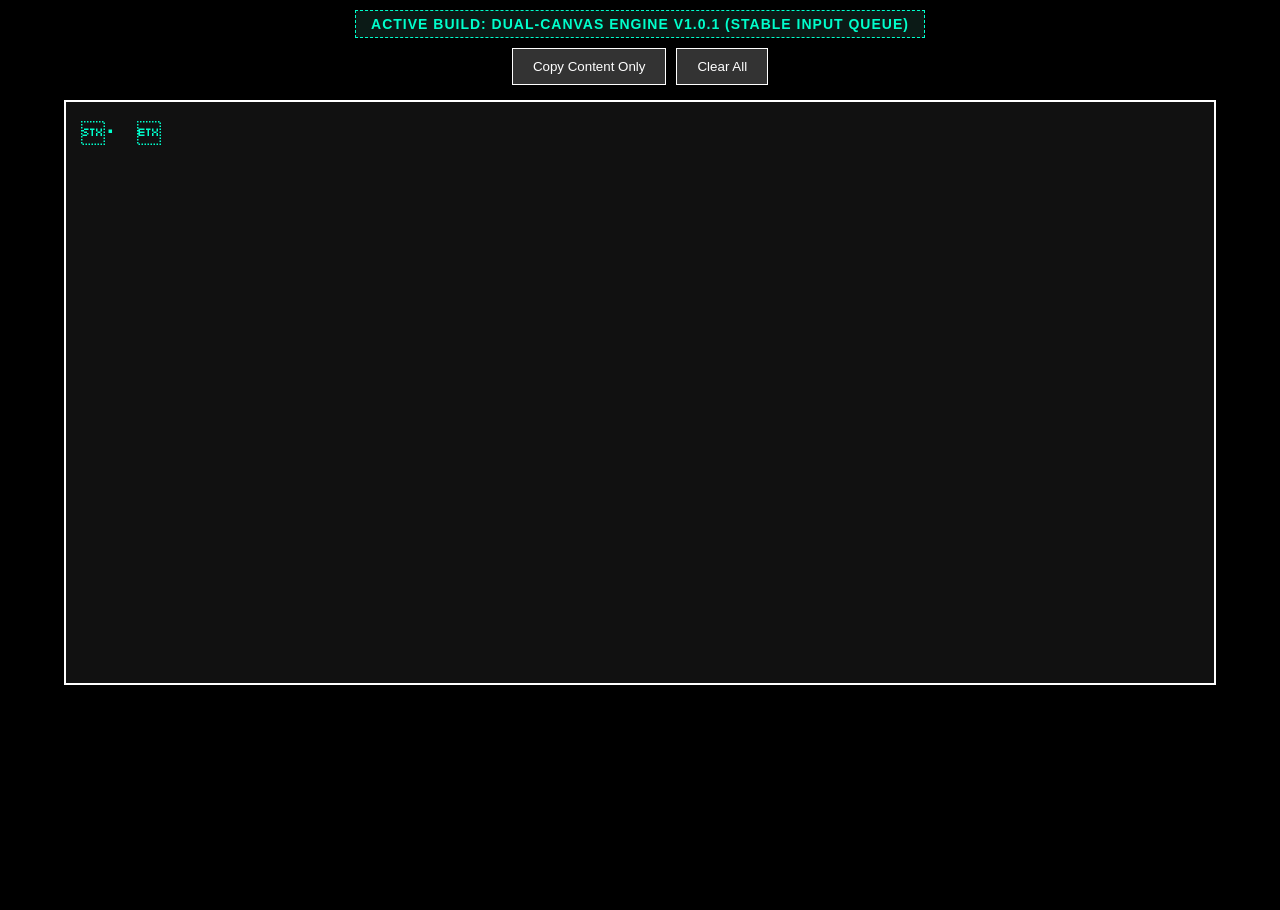
==== commit 8aff79b1: "Update index.html" ====
--- a/aria/index.html
+++ b/aria/index.html
@@ -3,7 +3,7 @@
 <head>
     <meta charset="UTF-8">
     <meta name="viewport" content="width=device-width, initial-scale=1.0, maximum-scale=1.0, user-scalable=no">
-    <title>Braille Editor - Production Dual-Canvas</title>
+    <title>Braille Editor - Build v1.0.1</title>
     <style>
         html, body { 
             background-color: #000; 
@@ -19,7 +19,18 @@
             display: flex; 
             flex-direction: column; 
             align-items: center; 
-            padding-top: 20px;
+            padding-top: 10px;
+        }
+        #versionHeader {
+            color: #00ffcc;
+            font-size: 14px;
+            font-weight: bold;
+            margin-bottom: 10px;
+            text-transform: uppercase;
+            letter-spacing: 1px;
+            border: 1px dashed #00ffcc;
+            padding: 5px 15px;
+            background: #0b1a16;
         }
         .controls { margin-bottom: 15px; display: flex; gap: 10px; z-index: 10; }
         button { 
@@ -31,10 +42,9 @@
         }
         button:hover { background: #555; }
 
-        /* The Visual Canvas Matrix (For sighted review/alignment) */
         #visualDisplay {
             width: 90vw;
-            height: 70vh;
+            height: 65vh;
             background: #111;
             color: #fff;
             border: 2px solid #fff;
@@ -49,8 +59,6 @@
         }
         .visual-gutter { color: #00ffcc; }
 
-        /* The Accessibility Engine Canvas */
-        /* Offscreen to sighted eyes, but completely focused and active for VoiceOver/Braille */
         #hiddenEngine {
             position: absolute;
             left: -10000px;
@@ -64,38 +72,35 @@
 </head>
 <body>
 
+    <!-- Verifiable Dynamic Update Line -->
+    <div id="versionHeader">Active Build: Dual-Canvas Engine v1.0.1 (Stable Input Queue)</div>
+
     <div class="controls">
         <button onclick="copyCleanText()">Copy Content Only</button>
         <button onclick="clearEditor()">Clear All</button>
     </div>
 
-    <!-- Sighted Monitor Layer -->
     <div id="visualDisplay"></div>
-    
-    <!-- True Operational Input Engine (VoiceOver & Braille Display Anchor) -->
     <textarea id="hiddenEngine" spellcheck="false" autocomplete="off" wrap="off"></textarea>
 
     <script>
         const hiddenEngine = document.getElementById('hiddenEngine');
         const visualDisplay = document.getElementById('visualDisplay');
         
-        // Symmetrical Metadata Control Envelopes
-        const STX = '\u0002';  // Left Anchor
-        const ETX = '\u0003';  // Right Anchor
-        const ZWSP = '\u200B'; // Soft Wrap Indicator
+        const STX = '\u0002';  
+        const ETX = '\u0003';  
+        const ZWSP = '\u200B'; 
         
         const brailleMap = { '1':'⠂', '2':'⠆', '3':'⠒', '4':'⠲', '5':'⠢', '6':'⠖', '7':'⠶', '8':'⠦', '9':'⠔', '0':'⠴' };
         
-        // Track raw paragraphs completely separated from the display metrics
         let masterParagraphs = [""]; 
-        let activeLineIndex = 0; // The compiled line index where the cursor currently rests
+        let lockLayoutProcessing = false; // Atomic input state anchor
 
         function getGutter(index) {
             const brailleDigits = (index + 1).toString().split('').map(d => brailleMap[d]).join('');
-            return brailleDigits + ' '; // Space partitions Braille data from text for phonetic grouping
-        }
-
-        // Extracts pure data strings directly from compiled metadata grids
+            return brailleDigits + ' '; 
+        }
+
         function extractPureText(fullText) {
             let result = "";
             let i = 0;
@@ -116,13 +121,14 @@
             return result;
         }
 
-        // Compiles data structures down into the active tracking engine
         function compileLayout(isWordBoundary = false) {
+            if (lockLayoutProcessing) return;
+            lockLayoutProcessing = true; // Engage atomic execution gate
+
             let compiledLines = [];
             let visualHTML = "";
             let rawEngineText = "";
             
-            // Track the cursor translation mapping properties
             const currentSelectionStart = hiddenEngine.selectionStart;
             const engineLinesBefore = hiddenEngine.value.substring(0, currentSelectionStart).split('\n');
             const targetCompiledLineIdx = Math.max(0, engineLinesBefore.length - 1);
@@ -134,7 +140,6 @@
                 relativeCursorOffset = currentSelectionStart - (activeLineETXIdx + 1);
             }
 
-            // Run the 40-cell dynamic text packaging loop across all paragraphs
             for (let p = 0; p < masterParagraphs.length; p++) {
                 let segment = masterParagraphs[p];
                 
@@ -166,7 +171,6 @@
                 }
             }
 
-            // Build structural stream layers simultaneously
             let targetAbsoluteEngineCursor = -1;
 
             for (let i = 0; i < compiledLines.length; i++) {
@@ -188,7 +192,6 @@
                 }
             }
 
-            // Push formatting to both layout canvases safely
             visualDisplay.innerHTML = visualHTML;
             
             if (hiddenEngine.value !== rawEngineText) {
@@ -198,9 +201,10 @@
                 }
             }
             scaleFont();
-        }
-
-        // Maps the text state backward from input string directly into paragraph arrays
+            
+            lockLayoutProcessing = false; // Release execution gate
+        }
+
         function mapEngineToParagraphs() {
             const pureDoc = extractPureText(hiddenEngine.value);
             masterParagraphs = pureDoc.split('\n');
@@ -212,7 +216,6 @@
             visualDisplay.style.fontSize = fontSize + 'px';
         }
 
-        // Rigid Focus Guard - Preserves right-side cell entry and blocks structural drops
         function runBoundaryEnforcement() {
             const pos = hiddenEngine.selectionStart;
             const lineStartPos = hiddenEngine.value.lastIndexOf('\n', pos - 1) + 1;
@@ -229,7 +232,6 @@
             }
         }
 
-        // Native Typing Buffer Pass: Allowed to run freely without immediate variable rewrites
         hiddenEngine.addEventListener('input', (e) => {
             if (hiddenEngine.value.includes('Ê')) {
                 const pos = hiddenEngine.selectionStart;
@@ -241,11 +243,10 @@
             const isWordBoundary = e.data === ' ' || e.inputType === 'insertLineBreak';
             compileLayout(isWordBoundary);
             
-            localStorage.setItem('braille_dual_canvas_v1', hiddenEngine.value);
+            localStorage.setItem('braille_dual_canvas_v1.0.1', hiddenEngine.value);
             runBoundaryEnforcement();
         });
 
-        // Strict Keydown Macro-Intercepts
         hiddenEngine.addEventListener('keydown', (e) => {
             const pos = hiddenEngine.selectionStart;
             const lineStartPos = hiddenEngine.value.lastIndexOf('\n', pos - 1) + 1;
@@ -256,7 +257,7 @@
             const absoluteETXPos = lineStartPos + etxIdx;
 
             if (e.key === 'Enter') {
-                e.preventDefault(); // Lock browser layout engine mutations out
+                e.preventDefault(); 
                 
                 const before = hiddenEngine.value.substring(0, pos);
                 const after = hiddenEngine.value.substring(pos);
@@ -272,10 +273,9 @@
             }
 
             if (e.key === 'Backspace') {
-                // If cursor hits Cell 1, intercept and merge the paragraphs manually
                 if (pos === absoluteETXPos + 1) {
                     e.preventDefault();
-                    if (lineStartPos === 0) return; // Top boundary reached
+                    if (lineStartPos === 0) return; 
 
                     const targetLineEnd = lineStartPos - 1;
                     const targetLineStart = hiddenEngine.value.lastIndexOf('\n', targetLineEnd - 1) + 1;
@@ -302,7 +302,6 @@
                 return;
             }
 
-            // Directional Boundary Controls
             if (e.key === 'ArrowUp') {
                 if (lineStartPos === 0) return;
                 e.preventDefault();
@@ -346,7 +345,6 @@
             }
         });
 
-        // Ensure user focus maps straight down to the engine during tracking tasks
         visualDisplay.addEventListener('click', () => { hiddenEngine.focus(); });
         document.addEventListener('click', () => { hiddenEngine.focus(); });
         
@@ -357,7 +355,7 @@
         });
 
         window.onload = () => {
-            const saved = localStorage.getItem('braille_dual_canvas_v1');
+            const saved = localStorage.getItem('braille_dual_canvas_v1.0.1');
             if (saved) {
                 hiddenEngine.value = saved;
             } else {
@@ -380,7 +378,7 @@
 
         function clearEditor() {
             if (confirm("Clear all contents?")) {
-                localStorage.removeItem('braille_dual_canvas_v1');
+                localStorage.removeItem('braille_dual_canvas_v1.0.1');
                 location.reload();
             }
         }
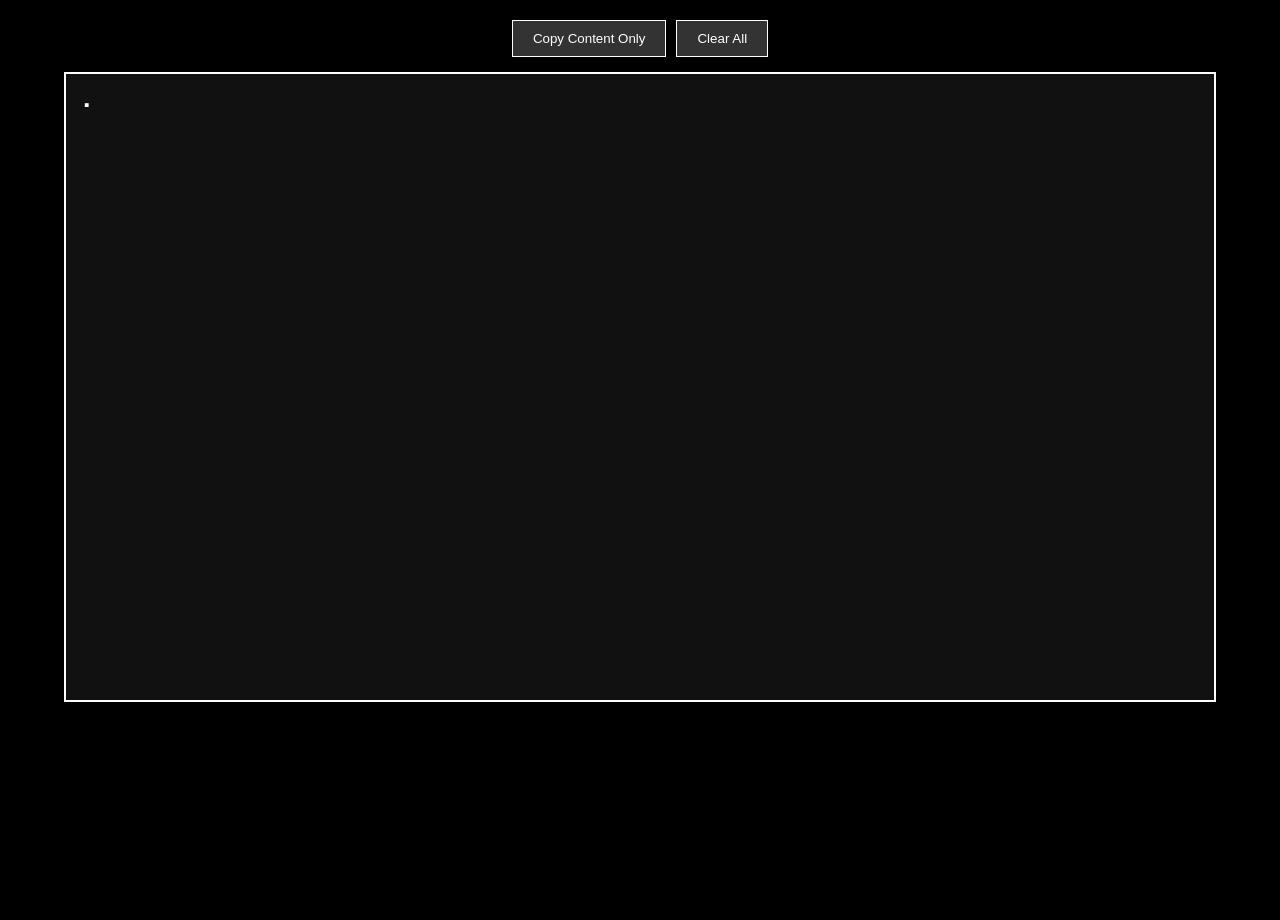
==== commit 7321caaf: "Update index.html" ====
--- a/aria/index.html
+++ b/aria/index.html
@@ -3,7 +3,7 @@
 <head>
     <meta charset="UTF-8">
     <meta name="viewport" content="width=device-width, initial-scale=1.0, maximum-scale=1.0, user-scalable=no">
-    <title>Braille Editor - Build v1.0.1</title>
+    <title>Braille Editor - Stabilized iOS Stream</title>
     <style>
         html, body { 
             background-color: #000; 
@@ -15,370 +15,256 @@
         }
         body { 
             color: #fff; 
-            font-family: sans-serif; 
+            font-family: 'SimBraille', monospace; 
             display: flex; 
             flex-direction: column; 
             align-items: center; 
-            padding-top: 10px;
-        }
-        #versionHeader {
-            color: #00ffcc;
-            font-size: 14px;
-            font-weight: bold;
-            margin-bottom: 10px;
-            text-transform: uppercase;
-            letter-spacing: 1px;
-            border: 1px dashed #00ffcc;
-            padding: 5px 15px;
-            background: #0b1a16;
-        }
-        .controls { margin-bottom: 15px; display: flex; gap: 10px; z-index: 10; }
+            padding-top: 20px;
+        }
+        #editor {
+            width: 90vw;
+            height: 70vh;
+            background: #111;
+            color: #fff;
+            border: 2px solid #fff;
+            padding: 15px;
+            font-size: 24px;
+            line-height: 1.6;
+            outline: none;
+            resize: none;
+            white-space: pre;
+            overflow-wrap: normal;
+            overflow-x: hidden;
+            box-sizing: border-box;
+        }
+        .controls { margin-bottom: 15px; display: flex; gap: 10px; }
         button { 
             padding: 10px 20px; 
             background: #333; 
             color: #fff; 
             border: 1px solid #fff; 
             cursor: pointer; 
+            font-family: sans-serif;
         }
         button:hover { background: #555; }
-
-        #visualDisplay {
-            width: 90vw;
-            height: 65vh;
-            background: #111;
-            color: #fff;
-            border: 2px solid #fff;
-            padding: 15px;
-            font-family: 'SimBraille', monospace;
-            font-size: 24px;
-            line-height: 1.6;
-            white-space: pre;
-            overflow-x: hidden;
-            overflow-y: auto;
-            box-sizing: border-box;
-        }
-        .visual-gutter { color: #00ffcc; }
-
-        #hiddenEngine {
-            position: absolute;
-            left: -10000px;
-            top: 0;
-            width: 1px;
-            height: 1px;
-            opacity: 0.01;
-            overflow: hidden;
-        }
     </style>
 </head>
 <body>
-
-    <!-- Verifiable Dynamic Update Line -->
-    <div id="versionHeader">Active Build: Dual-Canvas Engine v1.0.1 (Stable Input Queue)</div>
 
     <div class="controls">
         <button onclick="copyCleanText()">Copy Content Only</button>
         <button onclick="clearEditor()">Clear All</button>
     </div>
 
-    <div id="visualDisplay"></div>
-    <textarea id="hiddenEngine" spellcheck="false" autocomplete="off" wrap="off"></textarea>
+    <textarea id="editor" spellcheck="false" wrap="off"></textarea>
 
     <script>
-        const hiddenEngine = document.getElementById('hiddenEngine');
-        const visualDisplay = document.getElementById('visualDisplay');
-        
-        const STX = '\u0002';  
-        const ETX = '\u0003';  
-        const ZWSP = '\u200B'; 
-        
+        const editor = document.getElementById('editor');
         const brailleMap = { '1':'⠂', '2':'⠆', '3':'⠒', '4':'⠲', '5':'⠢', '6':'⠖', '7':'⠶', '8':'⠦', '9':'⠔', '0':'⠴' };
         
-        let masterParagraphs = [""]; 
-        let lockLayoutProcessing = false; // Atomic input state anchor
+        let isNavigating = false;
 
         function getGutter(index) {
-            const brailleDigits = (index + 1).toString().split('').map(d => brailleMap[d]).join('');
-            return brailleDigits + ' '; 
-        }
-
-        function extractPureText(fullText) {
-            let result = "";
-            let i = 0;
-            while (i < fullText.length) {
-                if (fullText.charAt(i) === STX) {
-                    let nextEtx = fullText.indexOf(ETX, i);
-                    if (nextEtx !== -1) {
-                        i = nextEtx + 1;
-                        continue;
-                    }
-                }
-                let char = fullText.charAt(i);
-                if (char !== ZWSP) {
-                    result += char;
-                }
-                i++;
-            }
-            return result;
-        }
-
-        function compileLayout(isWordBoundary = false) {
-            if (lockLayoutProcessing) return;
-            lockLayoutProcessing = true; // Engage atomic execution gate
-
-            let compiledLines = [];
-            let visualHTML = "";
-            let rawEngineText = "";
-            
-            const currentSelectionStart = hiddenEngine.selectionStart;
-            const engineLinesBefore = hiddenEngine.value.substring(0, currentSelectionStart).split('\n');
-            const targetCompiledLineIdx = Math.max(0, engineLinesBefore.length - 1);
-            
-            let relativeCursorOffset = 0;
-            const activeLineStartPos = hiddenEngine.value.lastIndexOf('\n', currentSelectionStart - 1) + 1;
-            const activeLineETXIdx = hiddenEngine.value.indexOf(ETX, activeLineStartPos);
-            if (activeLineETXIdx !== -1 && currentSelectionStart > activeLineETXIdx) {
-                relativeCursorOffset = currentSelectionStart - (activeLineETXIdx + 1);
-            }
-
-            for (let p = 0; p < masterParagraphs.length; p++) {
-                let segment = masterParagraphs[p];
+            return (index + 1).toString().split('').map(d => brailleMap[d]).join('');
+        }
+
+        function lockCursorPastGutter() {
+            if (isNavigating) return;
+            
+            const pos = editor.selectionStart;
+            const lineStartPos = editor.value.lastIndexOf('\n', pos - 1) + 1;
+            const textBeforeCursor = editor.value.substring(0, pos);
+            const currentLineIdx = textBeforeCursor.split('\n').length - 1;
+            const gutterLength = getGutter(currentLineIdx).length;
+            const relativePos = pos - lineStartPos;
+
+            if (relativePos < gutterLength) {
+                const targetPos = lineStartPos + gutterLength;
+                editor.setSelectionRange(targetPos, targetPos);
+            }
+        }
+
+        function processLayout(isWordBoundary = false, forcedNewlineIndex = null) {
+            const start = editor.selectionStart;
+            const oldValue = editor.value;
+
+            // Track where the cursor sits relatively inside its line block before changes occur
+            const linesBefore = oldValue.substring(0, start).split('\n');
+            const currentLineIdx = linesBefore.length - 1;
+            const currentLineStart = oldValue.lastIndexOf('\n', start - 1) + 1;
+            const currentGutterLen = getGutter(currentLineIdx).length;
+            const relativeCharOffset = Math.max(0, (start - currentLineStart) - currentGutterLen);
+
+            // Step 1: Isolate active content lines & clean out any migrated internal gutters
+            let rawLines = oldValue.split('\n');
+            let lines = rawLines.map((line, idx) => {
+                // Remove initial line gutter matching this index
+                let gutter = getGutter(idx);
+                if (line.startsWith(gutter)) {
+                    line = line.substring(gutter.length);
+                } else {
+                    // Backspace migration fix: clean up any old initial gutters from front
+                    line = line.replace(/^[⠂⠆⠒⠲⠢⠖⠶⠦⠔⠴]+/, '');
+                }
+                // Global gutter cleanup: Erase any embedded line numbers stuck inside due to line merges
+                return line.replace(/[⠂⠆⠒⠲⠢⠖⠶⠦⠔⠴]+/g, (match) => {
+                    // Verify if match corresponds to an artifact pattern
+                    return ''; 
+                });
+            });
+
+            // If a manual line break was requested, preserve its slot explicitly in the logic map
+            if (forcedNewlineIndex !== null && forcedNewlineIndex === currentLineIdx) {
+                // Ensure a line separation exists
+            }
+
+            // Step 2: Adaptive Auto-Wrap Flow Logic
+            for (let i = 0; i < lines.length; i++) {
+                if (lines[i].length > 40) {
+                    let breakAt = lines[i].lastIndexOf(' ', 40);
+                    
+                    if (breakAt === -1 && lines[i].length > 45) {
+                        breakAt = 40; 
+                    }
+
+                    if (breakAt !== -1 && (isWordBoundary || lines[i].length > 45)) {
+                        let keep = lines[i].substring(0, breakAt);
+                        let move = lines[i].substring(breakAt).trimStart();
+                        
+                        lines[i] = keep;
+                        if (lines[i+1] !== undefined) {
+                            lines[i+1] = move + (lines[i+1].startsWith(' ') || move.endsWith(' ') ? "" : " ") + lines[i+1].trimStart();
+                        } else {
+                            lines.push(move);
+                        }
+                    }
+                }
+            }
+
+            // Step 3: Rebuild with newly calculated line indexes applied cleanly
+            const newValue = lines.map((content, idx) => getGutter(idx) + content).join('\n');
+
+            if (oldValue !== newValue) {
+                editor.value = newValue;
                 
-                if (segment.length === 0) {
-                    compiledLines.push({ content: "", isSoftWrapped: false });
-                    continue;
-                }
-
-                while (segment.length > 0) {
-                    if (segment.length <= 40) {
-                        compiledLines.push({ content: segment, isSoftWrapped: false });
+                // Track relative coordinate to exact structural lines match
+                const targetLines = newValue.split('\n');
+                let targetAbsolutePos = 0;
+                
+                for (let i = 0; i < targetLines.length; i++) {
+                    if (i === currentLineIdx) {
+                        const targetGutterLen = getGutter(i).length;
+                        const safeOffset = Math.min(relativeCharOffset, targetLines[i].length - targetGutterLen);
+                        targetAbsolutePos += targetGutterLen + safeOffset;
                         break;
                     } else {
-                        let breakAt = segment.lastIndexOf(' ', 40);
-                        if (breakAt === -1 && segment.length > 45) {
-                            breakAt = 40;
-                        }
-
-                        if (breakAt !== -1 && (isWordBoundary || segment.length > 45)) {
-                            let keep = segment.substring(0, breakAt);
-                            let move = segment.substring(breakAt).trimStart();
-                            compiledLines.push({ content: keep, isSoftWrapped: true });
-                            segment = move;
-                        } else {
-                            compiledLines.push({ content: segment, isSoftWrapped: false });
-                            break;
-                        }
-                    }
-                }
-            }
-
-            let targetAbsoluteEngineCursor = -1;
-
-            for (let i = 0; i < compiledLines.length; i++) {
-                let item = compiledLines[i];
-                let gutterText = STX + getGutter(i) + ETX;
-                let lineStr = gutterText + item.content + (item.isSoftWrapped ? ZWSP : "");
-                
-                rawEngineText += lineStr;
-                visualHTML += `<span class="visual-gutter">${gutterText}</span>${item.content}${item.isSoftWrapped ? ZWSP : ""}`;
-                
-                if (i === targetCompiledLineIdx) {
-                    let safeOffset = Math.min(relativeCursorOffset, item.content.length);
-                    targetAbsoluteEngineCursor = (rawEngineText.length - lineStr.length) + gutterText.length + safeOffset;
-                }
-
-                if (i < compiledLines.length - 1) {
-                    rawEngineText += "\n";
-                    visualHTML += "\n";
-                }
-            }
-
-            visualDisplay.innerHTML = visualHTML;
-            
-            if (hiddenEngine.value !== rawEngineText) {
-                hiddenEngine.value = rawEngineText;
-                if (targetAbsoluteEngineCursor !== -1) {
-                    hiddenEngine.setSelectionRange(targetAbsoluteEngineCursor, targetAbsoluteEngineCursor);
-                }
+                        targetAbsolutePos += targetLines[i].length + 1;
+                    }
+                }
+                editor.setSelectionRange(targetAbsolutePos, targetAbsolutePos);
+            } else {
+                editor.setSelectionRange(start, start);
             }
             scaleFont();
-            
-            lockLayoutProcessing = false; // Release execution gate
-        }
-
-        function mapEngineToParagraphs() {
-            const pureDoc = extractPureText(hiddenEngine.value);
-            masterParagraphs = pureDoc.split('\n');
         }
 
         function scaleFont() {
-            const totalCells = 40 + hiddenEngine.value.split('\n').length.toString().length + 3; 
-            const fontSize = (visualDisplay.clientWidth / totalCells) * 0.92;
-            visualDisplay.style.fontSize = fontSize + 'px';
-        }
-
-        function runBoundaryEnforcement() {
-            const pos = hiddenEngine.selectionStart;
-            const lineStartPos = hiddenEngine.value.lastIndexOf('\n', pos - 1) + 1;
-            const lineEndPos = hiddenEngine.value.indexOf('\n', pos);
-            const lineStr = hiddenEngine.value.substring(lineStartPos, lineEndPos === -1 ? hiddenEngine.value.length : lineEndPos);
-            
-            const etxIdx = lineStr.indexOf(ETX);
-            if (etxIdx !== -1) {
-                const absoluteETXPos = lineStartPos + etxIdx;
-                if (pos <= absoluteETXPos) {
-                    const safeAnchor = absoluteETXPos + 1;
-                    hiddenEngine.setSelectionRange(safeAnchor, safeAnchor);
-                }
-            }
-        }
-
-        hiddenEngine.addEventListener('input', (e) => {
-            if (hiddenEngine.value.includes('Ê')) {
-                const pos = hiddenEngine.selectionStart;
-                hiddenEngine.value = hiddenEngine.value.replace(/Ê/g, '\n');
-                hiddenEngine.setSelectionRange(pos, pos);
-            }
-
-            mapEngineToParagraphs();
+            const lines = editor.value.split('\n');
+            const maxGutterSize = lines.length.toString().length;
+            const totalCells = 40 + maxGutterSize;
+            const fontSize = (editor.clientWidth / totalCells) * 0.92;
+            editor.style.fontSize = fontSize + 'px';
+        }
+
+        editor.addEventListener('keydown', (e) => {
+            if (['ArrowLeft', 'ArrowRight', 'ArrowUp', 'ArrowDown', 'Home', 'End'].includes(e.key)) {
+                isNavigating = true;
+                return;
+            } 
+            isNavigating = false;
+
+            const pos = editor.selectionStart;
+            const lineStartPos = editor.value.lastIndexOf('\n', pos - 1) + 1;
+            const relativePos = pos - lineStartPos;
+            const currentLineIdx = editor.value.substring(0, pos).split('\n').length - 1;
+            const gutterLen = getGutter(currentLineIdx).length;
+
+            if (e.key === 'Backspace') {
+                if (relativePos === gutterLen) {
+                    if (currentLineIdx === 0) {
+                        e.preventDefault();
+                    } else {
+                        // Allow natural merging, the input/layout pass clean loop deletes the structural remnant
+                        isNavigating = false; 
+                    }
+                } else if (relativePos < gutterLen) {
+                    e.preventDefault();
+                }
+            }
+        });
+
+        editor.addEventListener('input', (e) => {
+            let forcedNewlineIdx = null;
+            
+            if (editor.value.includes('Ê')) {
+                const pos = editor.selectionStart;
+                forcedNewlineIdx = editor.value.substring(0, pos).split('\n').length - 1;
+                editor.value = editor.value.replace(/Ê/g, '\n');
+                editor.setSelectionRange(pos, pos);
+            }
+
+            if (e.inputType === 'insertLineBreak') {
+                const pos = editor.selectionStart;
+                forcedNewlineIdx = editor.value.substring(0, pos).split('\n').length - 2; 
+            }
+
             const isWordBoundary = e.data === ' ' || e.inputType === 'insertLineBreak';
-            compileLayout(isWordBoundary);
-            
-            localStorage.setItem('braille_dual_canvas_v1.0.1', hiddenEngine.value);
-            runBoundaryEnforcement();
-        });
-
-        hiddenEngine.addEventListener('keydown', (e) => {
-            const pos = hiddenEngine.selectionStart;
-            const lineStartPos = hiddenEngine.value.lastIndexOf('\n', pos - 1) + 1;
-            const lineEndPos = hiddenEngine.value.indexOf('\n', pos);
-            const actualLineEnd = lineEndPos === -1 ? hiddenEngine.value.length : lineEndPos;
-            const lineStr = hiddenEngine.value.substring(lineStartPos, actualLineEnd);
-            const etxIdx = lineStr.indexOf(ETX);
-            const absoluteETXPos = lineStartPos + etxIdx;
-
-            if (e.key === 'Enter') {
-                e.preventDefault(); 
-                
-                const before = hiddenEngine.value.substring(0, pos);
-                const after = hiddenEngine.value.substring(pos);
-                const dummyGutter = "\n" + STX + getGutter(0) + ETX;
-                
-                hiddenEngine.value = before + dummyGutter + after;
-                const nextTargetPos = pos + dummyGutter.length;
-                hiddenEngine.setSelectionRange(nextTargetPos, nextTargetPos);
-                
-                mapEngineToParagraphs();
-                compileLayout(true);
-                return;
-            }
-
-            if (e.key === 'Backspace') {
-                if (pos === absoluteETXPos + 1) {
-                    e.preventDefault();
-                    if (lineStartPos === 0) return; 
-
-                    const targetLineEnd = lineStartPos - 1;
-                    const targetLineStart = hiddenEngine.value.lastIndexOf('\n', targetLineEnd - 1) + 1;
-                    const targetLineStr = hiddenEngine.value.substring(targetLineStart, targetLineEnd);
-                    const targetETXIdx = targetLineStr.indexOf(ETX);
-                    
-                    let cleanTargetContent = targetETXIdx !== -1 ? targetLineStr.substring(targetETXIdx + 1) : targetLineStr;
-                    if (cleanTargetContent.endsWith(ZWSP)) cleanTargetContent = cleanTargetContent.slice(0, -1);
-                    
-                    const currentContent = lineStr.substring(etxIdx + 1);
-                    const targetGutter = targetETXIdx !== -1 ? targetLineStr.substring(0, targetETXIdx + 1) : (STX + getGutter(0) + ETX);
-                    
-                    const mergedLine = targetGutter + cleanTargetContent + currentContent;
-                    const beforeBlock = hiddenEngine.value.substring(0, targetLineStart);
-                    const afterBlock = hiddenEngine.value.substring(actualLineEnd);
-                    
-                    hiddenEngine.value = beforeBlock + mergedLine + afterBlock;
-                    const landPos = targetLineStart + targetGutter.length + cleanTargetContent.length;
-                    hiddenEngine.setSelectionRange(landPos, landPos);
-                    
-                    mapEngineToParagraphs();
-                    compileLayout(false);
-                }
-                return;
-            }
-
-            if (e.key === 'ArrowUp') {
-                if (lineStartPos === 0) return;
-                e.preventDefault();
-                
-                const targetLineEnd = lineStartPos - 1;
-                const targetLineStart = hiddenEngine.value.lastIndexOf('\n', targetLineEnd - 1) + 1;
-                const targetLineStr = hiddenEngine.value.substring(targetLineStart, targetLineEnd);
-                
-                const targetPos = targetLineStr.endsWith(ZWSP) ? (targetLineStart + targetLineStr.length - 1) : targetLineEnd;
-                hiddenEngine.setSelectionRange(targetPos, targetPos);
-                runBoundaryEnforcement();
-                return;
-            }
-
-            if (e.key === 'ArrowRight') {
-                if (pos === actualLineEnd || (hiddenEngine.value.charAt(pos) === '\n')) {
-                    e.preventDefault();
-                    const nextLineStart = actualLineEnd + 1;
-                    const nextRightBracket = hiddenEngine.value.indexOf(ETX, nextLineStart);
-                    if (nextRightBracket !== -1) {
-                        const targetPos = nextRightBracket + 1;
-                        hiddenEngine.setSelectionRange(targetPos, targetPos);
-                    }
-                }
-                return;
-            }
-
-            if (e.key === 'ArrowLeft') {
-                if (pos === absoluteETXPos + 1) {
-                    e.preventDefault();
-                    if (lineStartPos === 0) return;
-                    
-                    const targetLineEnd = lineStartPos - 1;
-                    const targetLineStart = hiddenEngine.value.lastIndexOf('\n', targetLineEnd - 1) + 1;
-                    const targetLineStr = hiddenEngine.value.substring(targetLineStart, targetLineEnd);
-                    
-                    const targetPos = targetLineStr.endsWith(ZWSP) ? (targetLineStart + targetLineStr.length - 1) : targetLineEnd;
-                    hiddenEngine.setSelectionRange(targetPos, targetPos);
-                }
-                return;
-            }
-        });
-
-        visualDisplay.addEventListener('click', () => { hiddenEngine.focus(); });
-        document.addEventListener('click', () => { hiddenEngine.focus(); });
+            
+            processLayout(isWordBoundary, forcedNewlineIdx);
+            localStorage.setItem('braille_editor_v1', editor.value);
+            lockCursorPastGutter();
+        });
+
+        editor.addEventListener('click', () => { 
+            isNavigating = false;
+            lockCursorPastGutter(); 
+        });
         
-        hiddenEngine.addEventListener('keyup', (e) => {
-            if (['ArrowLeft', 'ArrowRight', 'ArrowUp', 'ArrowDown', 'Home', 'End'].includes(e.key)) {
-                runBoundaryEnforcement();
+        editor.addEventListener('keyup', (e) => {
+            if (['ArrowLeft', 'ArrowRight', 'ArrowUp', 'ArrowDown', 'Home'].includes(e.key)) {
+                lockCursorPastGutter();
             }
         });
 
         window.onload = () => {
-            const saved = localStorage.getItem('braille_dual_canvas_v1.0.1');
-            if (saved) {
-                hiddenEngine.value = saved;
-            } else {
-                hiddenEngine.value = STX + getGutter(0) + ETX;
-            }
-            mapEngineToParagraphs();
-            compileLayout(true);
-            
-            hiddenEngine.focus();
-            const startPos = hiddenEngine.value.indexOf(ETX) + 1;
-            hiddenEngine.setSelectionRange(startPos, startPos);
+            const saved = localStorage.getItem('braille_editor_v1');
+            editor.value = saved ? saved : getGutter(0);
+            processLayout(true);
+            editor.focus();
+            
+            const startPos = getGutter(0).length;
+            editor.setSelectionRange(startPos, startPos);
         };
 
         function copyCleanText() {
-            const clean = extractPureText(hiddenEngine.value);
+            const clean = editor.value.split('\n')
+                .map((line, idx) => {
+                    const gutterLen = getGutter(idx).length;
+                    // Safely get pure text after layout check
+                    if (line.startsWith(getGutter(idx))) {
+                        return line.substring(gutterLen);
+                    }
+                    return line.replace(/^[⠂⠆⠒⠲⠢⠖⠶⠦⠔⠴]+/, '');
+                })
+                .join('\n');
             navigator.clipboard.writeText(clean).then(() => { 
                 alert("Clean text copied to clipboard!"); 
             });
         }
 
         function clearEditor() {
-            if (confirm("Clear all contents?")) {
-                localStorage.removeItem('braille_dual_canvas_v1.0.1');
+            if (confirm("Clear all?")) {
+                localStorage.removeItem('braille_editor_v1');
                 location.reload();
             }
         }
